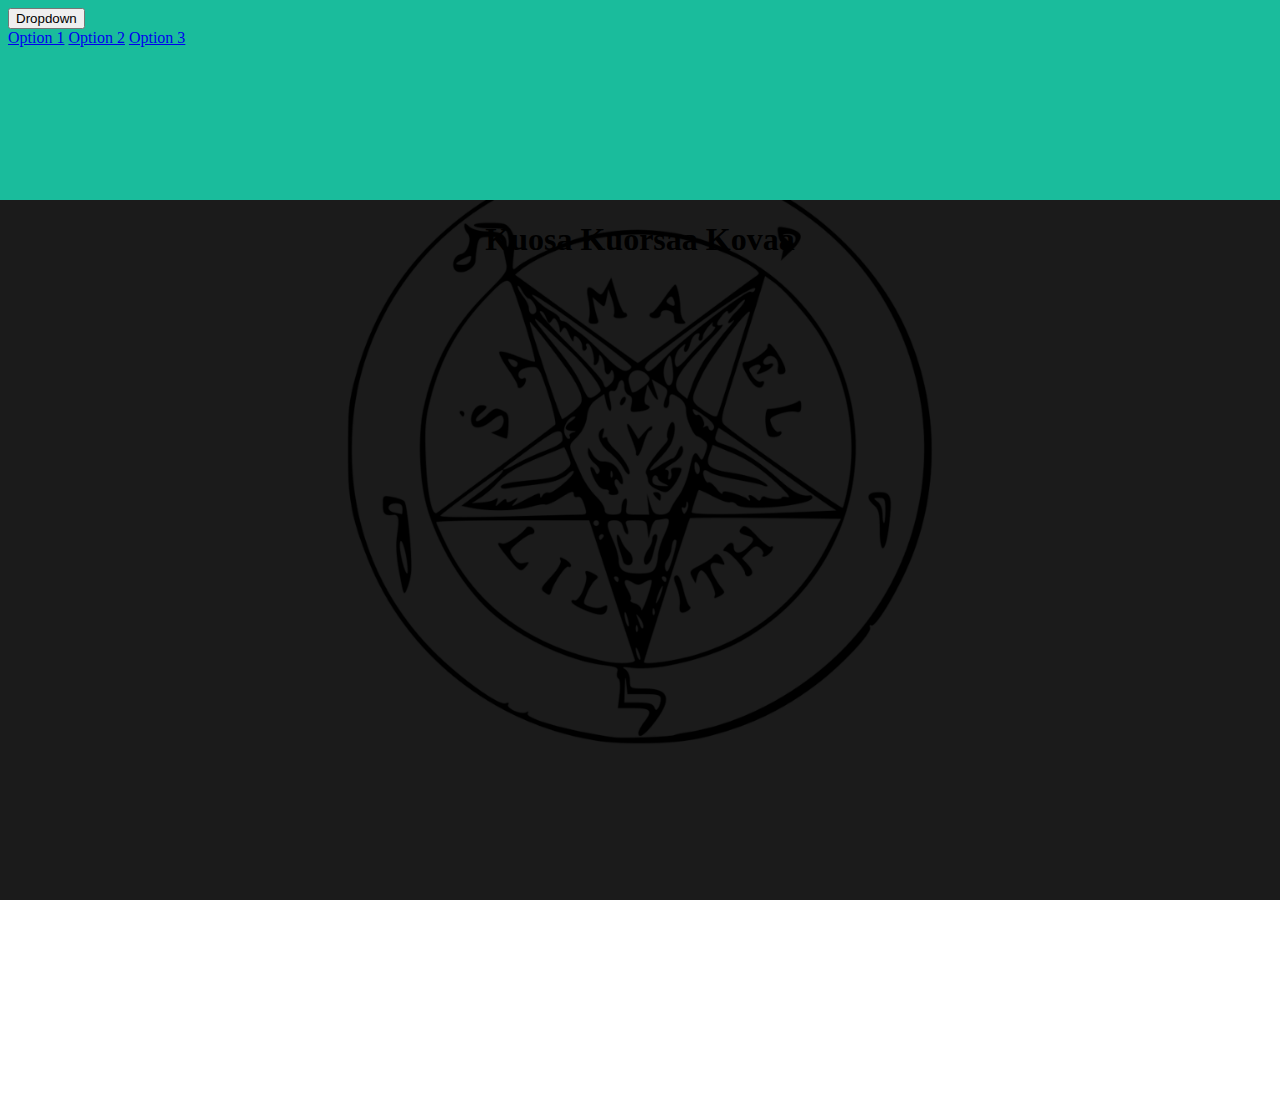
==== index.html @ d05ecf8a "v4.2" ====
<!DOCTYPE html>
<html>
    
    <head>
        <title>KuKuKo</title>
        <link rel="stylesheet" href="styles.css">
        <link rel="stylesheet" href="css/header.css">
        <script src="javascript/header.js"></script>
    </head>
    

    <body>

        <div class="container">

            <div class="hiitteri">
                <iframe id="hiframe" src="html/header.html" frameborder="0" width="100%" height="200"></iframe>
            </div>

            
            <div class="kroppa">
                <h1>
                    Kuosa Kuorsaa Kovaa
                </h1>
            </div> 

        </div>
        
    </body>

</html>
---- styles.css ----
body {
    margin: 0;
    padding: 0;
}


.container {
    padding: 0;
    margin: 0;
    display: flex;
    flex-direction: column;
    width: 100%;
}

.hiitteri {
    display: flex;
    justify-content: flex-start;
    align-items: center;
    width: 100%;
    height: auto;
    text-align: center;
    background-color: #1abc9c;
    color: white;
    font-size: 30px;
}

.kroppa {
    width: 100%;
    height: 100vh;
    text-align: center;
    background-image: url("images/KuKuKoBG.png");
    background-repeat: no-repeat;
    background-size: cover;
    background-position: center center;
    background-attachment: fixed;
}
---- css/header.css ----
.dropbtn {
    display: flex;
    align-items: center;
    justify-content: center;
    background-color: #4CAF50;
    color: white;
    padding: 16px;
    font-size: 16px;
    border: none;
    cursor: pointer;
}
  
.dropdown-content {
    display: none;
    position: absolute;
    background-color: #f1f1f1;
    min-width: 160px;
    z-index: 1;
    left: auto;
    right: 0;
}
  
.dropdown.active .dropdown-content {
    display: block;
}
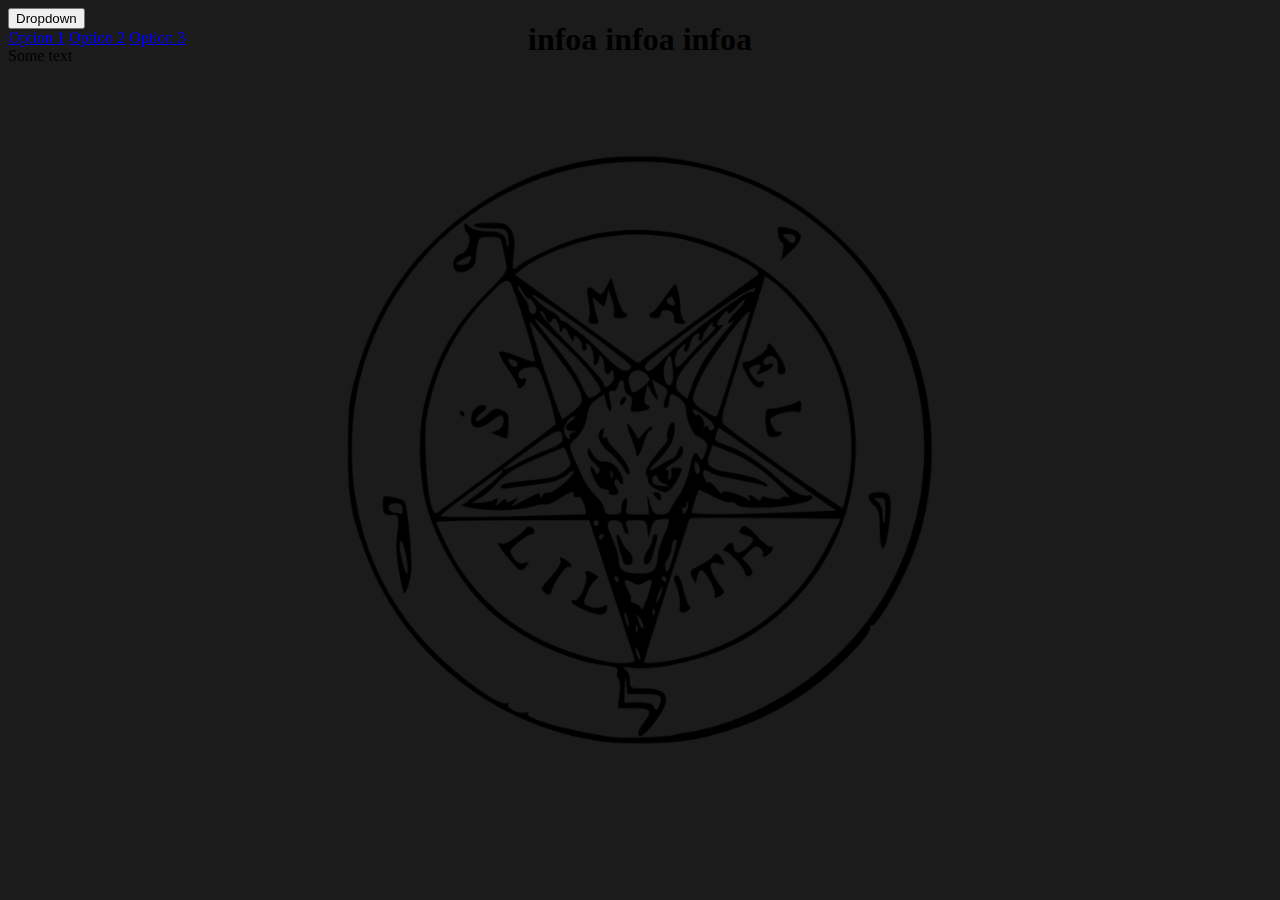
==== commit 3e75bb7d: "v4.13" ====
--- a/index.html
+++ b/index.html
@@ -20,7 +20,7 @@
             
             <div class="kroppa">
                 <h1>
-                    Kuosa Kuorsaa Kovaa
+                    infoa infoa infoa
                 </h1>
             </div> 
 
--- a/styles.css
+++ b/styles.css
@@ -13,15 +13,18 @@
 }
 
 .hiitteri {
+    position: fixed;
+    top: 0;
+    left: 0;
     display: flex;
     justify-content: flex-start;
     align-items: center;
     width: 100%;
     height: auto;
     text-align: center;
-    background-color: #1abc9c;
     color: white;
     font-size: 30px;
+    z-index: 9999;
 }
 
 .kroppa {
--- a/css/header.css
+++ b/css/header.css
@@ -1,4 +1,14 @@
+@import url("/KuKuKo/css/fonts.css");
 
+.header-text {
+    color: #910000;
+    font-family: 'MB-ForeverRaw';
+    font-size: 30px;
+    position: absolute;
+    top: 0;
+    right: -60px;
+
+}
 
 
 .dropbtn {
@@ -16,13 +26,15 @@
 .dropdown-content {
     display: none;
     position: absolute;
-    background-color: #f1f1f1;
+    background-color: #1b1b1b;
     min-width: 160px;
     z-index: 1;
-    left: auto;
-    right: 0;
+    left: 0;
+    right: auto;
 }
   
 .dropdown.active .dropdown-content {
     display: block;
-}+}
+
+
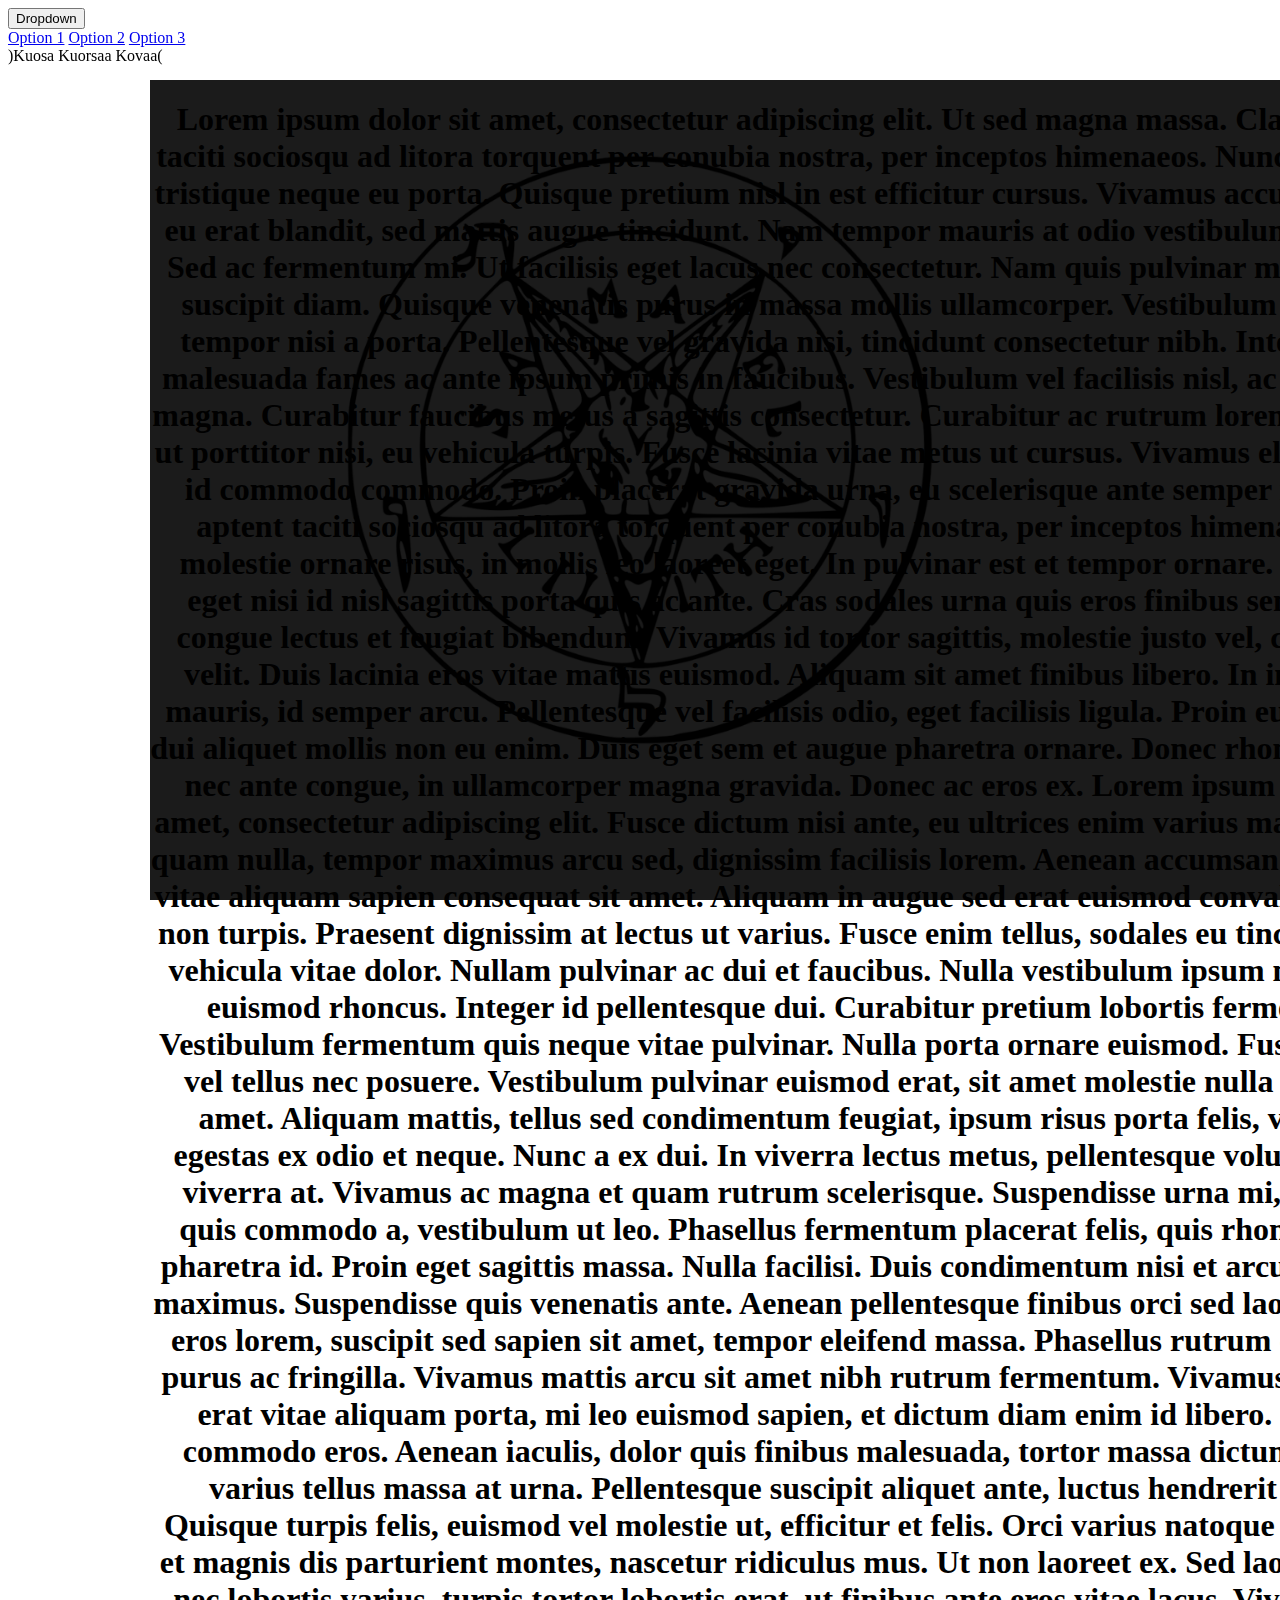
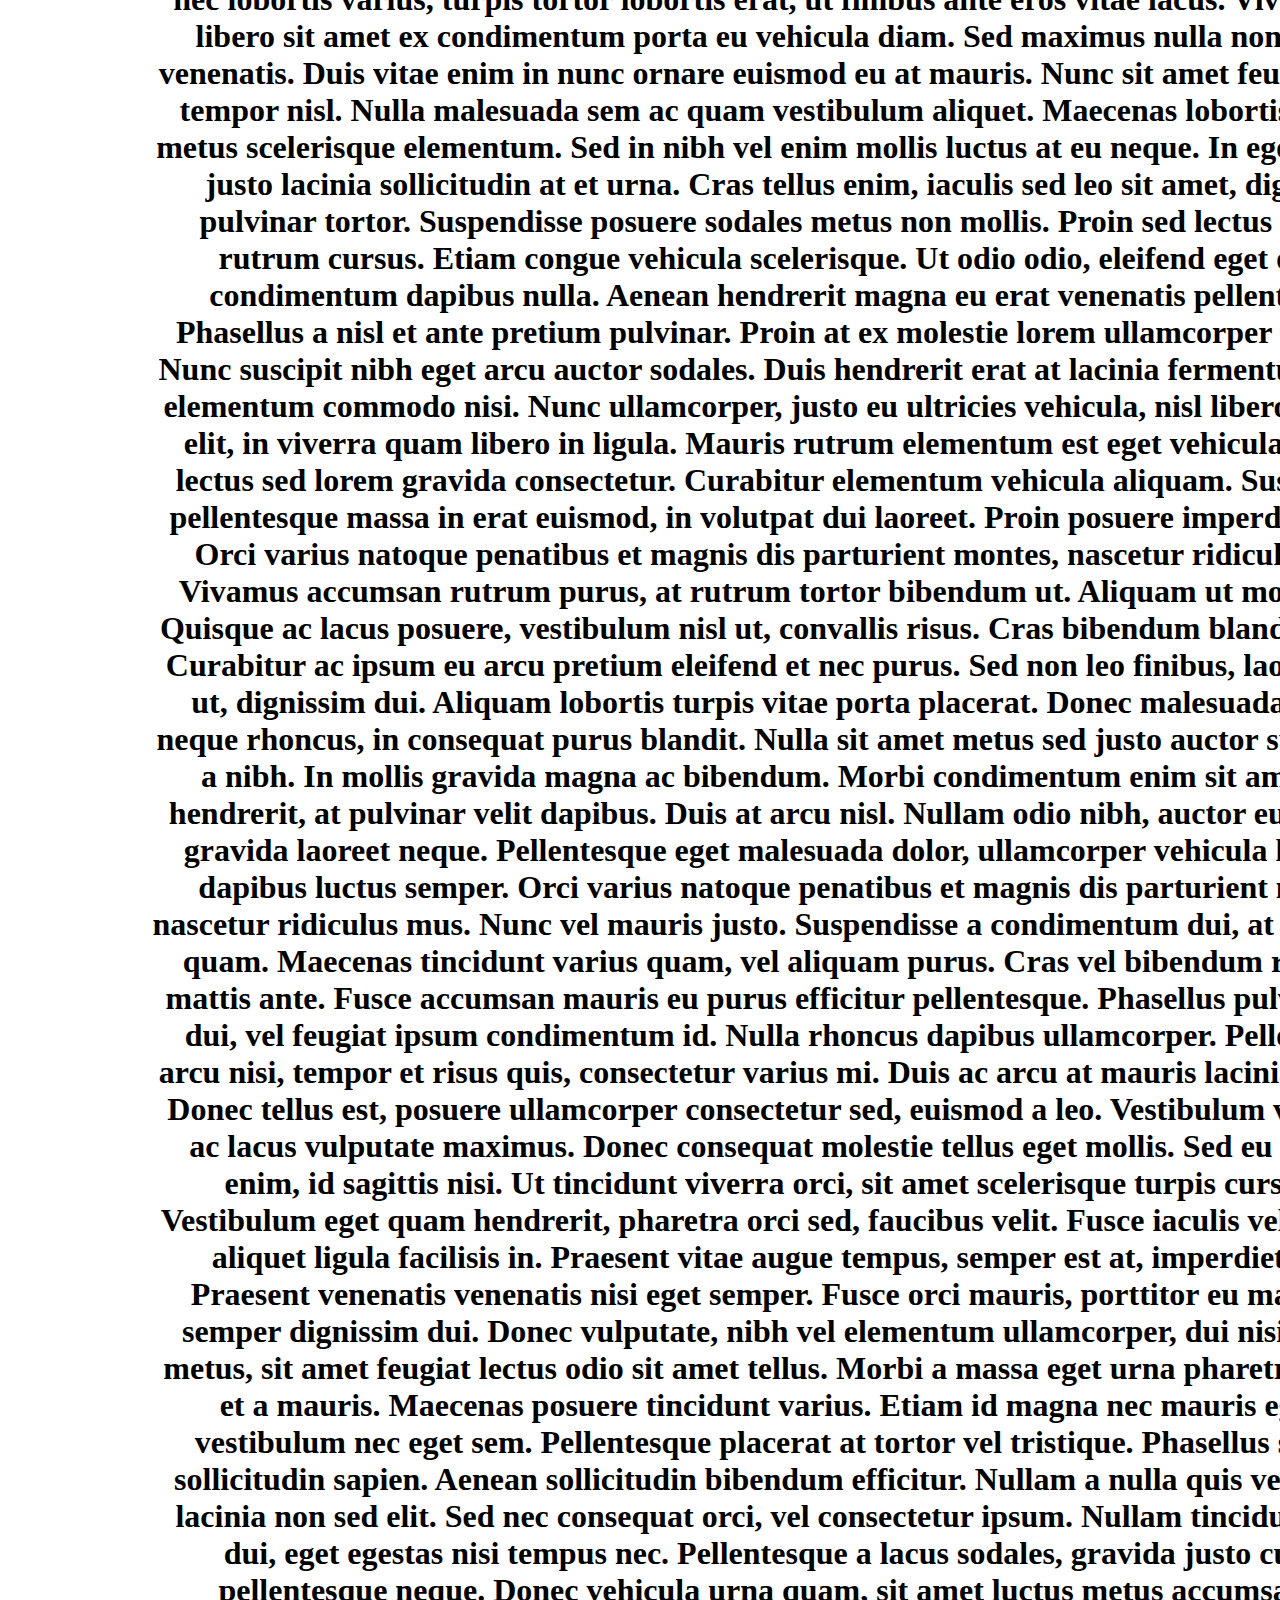
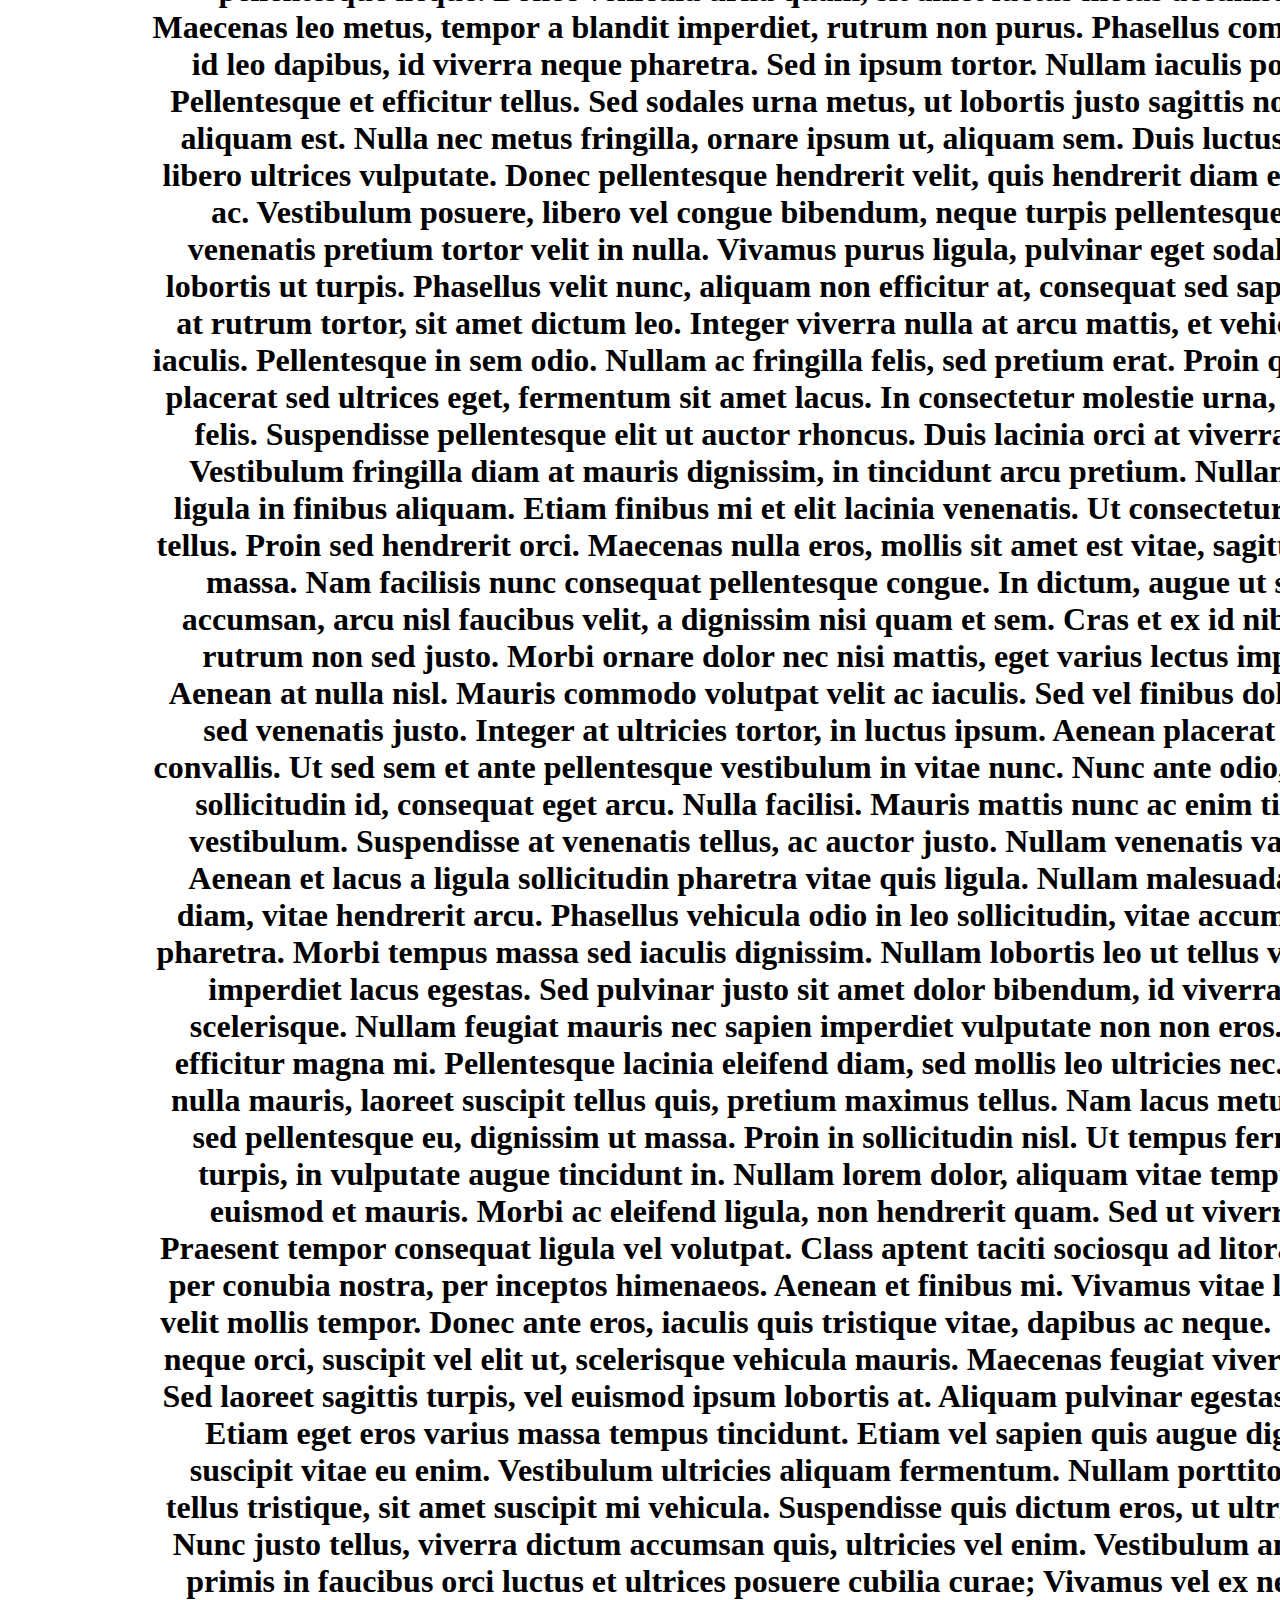
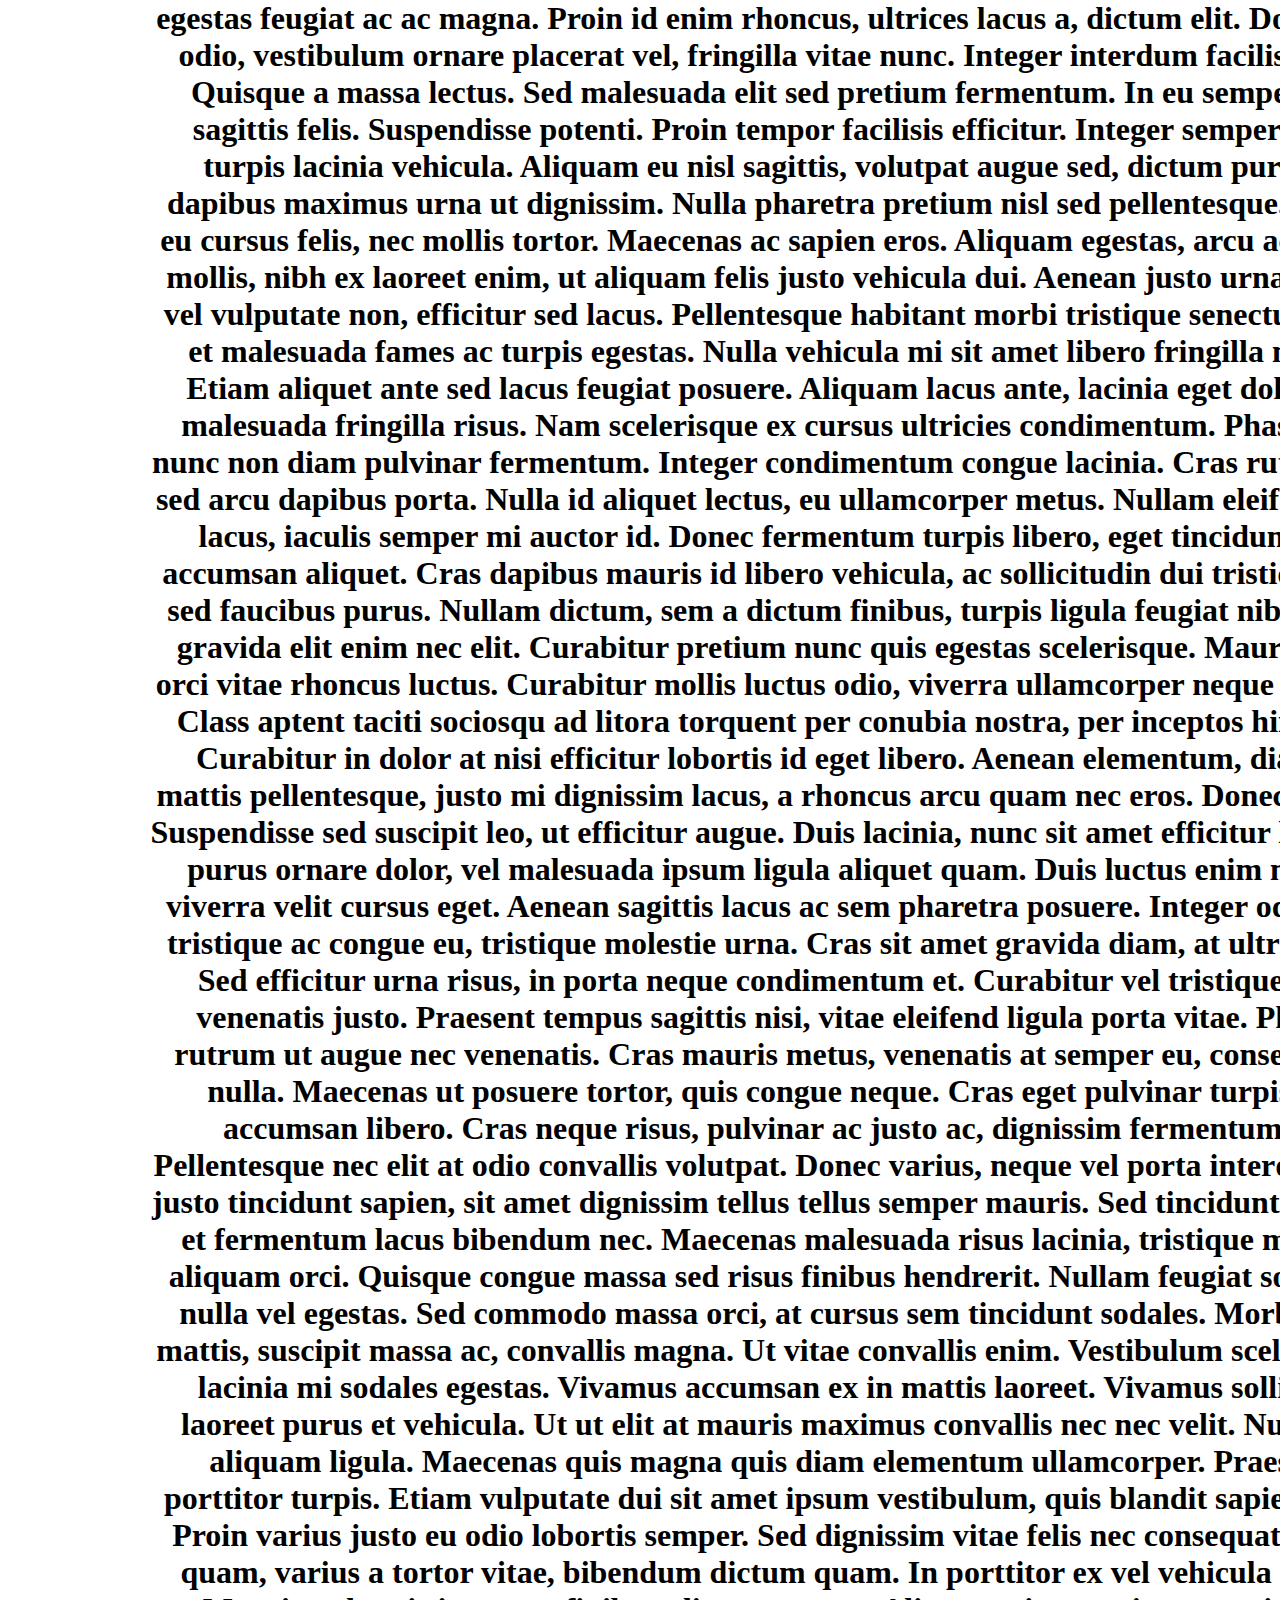
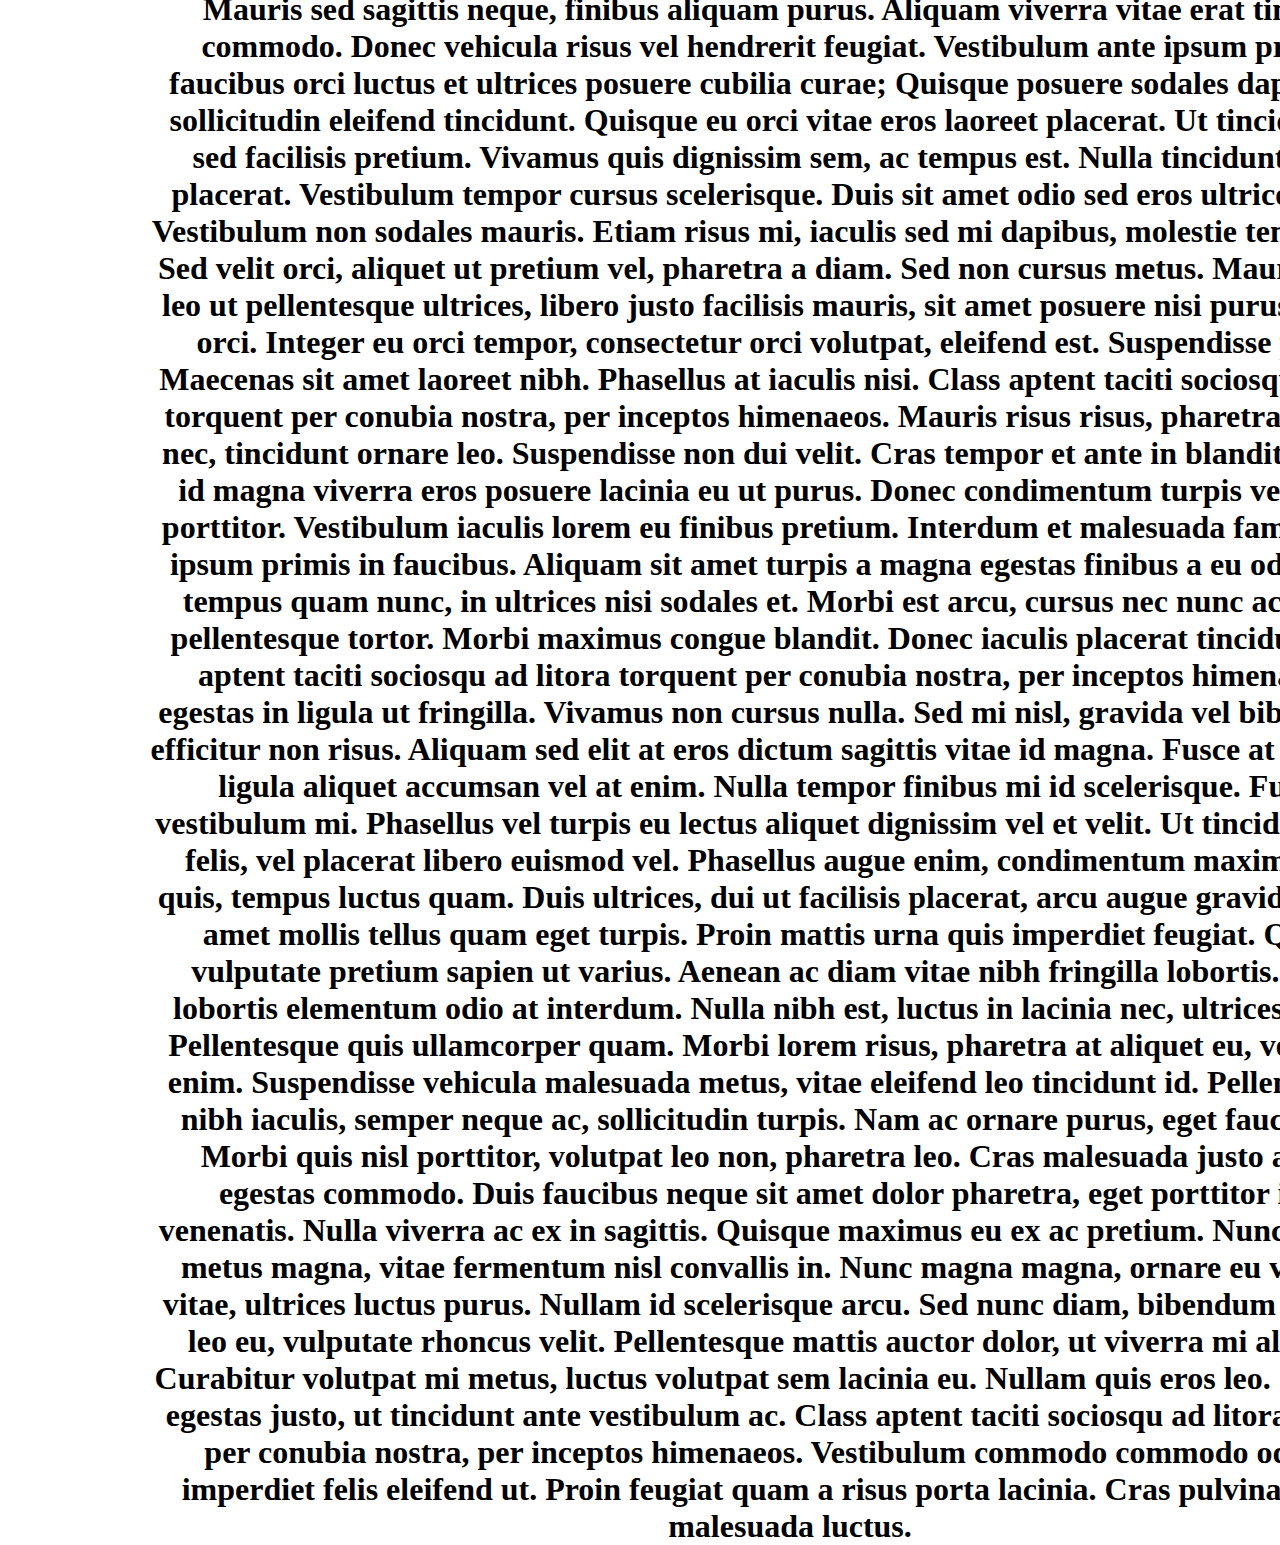
==== commit 326bd6dd: "loremipsum" ====
--- a/index.html
+++ b/index.html
@@ -19,9 +19,65 @@
 
             
             <div class="kroppa">
-                <h1>
-                    infoa infoa infoa
-                </h1>
+                <h1>Lorem ipsum dolor sit amet, consectetur adipiscing elit. Ut sed magna massa. Class aptent taciti sociosqu ad litora torquent per conubia nostra, per inceptos himenaeos. Nunc venenatis tristique neque eu porta. Quisque pretium nisl in est efficitur cursus. Vivamus accumsan velit eu erat blandit, sed mattis augue tincidunt. Nam tempor mauris at odio vestibulum gravida. Sed ac fermentum mi.
+
+                    Ut facilisis eget lacus nec consectetur. Nam quis pulvinar mi, sit amet suscipit diam. Quisque venenatis purus in massa mollis ullamcorper. Vestibulum euismod tempor nisi a porta. Pellentesque vel gravida nisi, tincidunt consectetur nibh. Interdum et malesuada fames ac ante ipsum primis in faucibus. Vestibulum vel facilisis nisl, ac commodo magna. Curabitur faucibus metus a sagittis consectetur. Curabitur ac rutrum lorem. Aliquam ut porttitor nisi, eu vehicula turpis. Fusce lacinia vitae metus ut cursus. Vivamus eleifend orci id commodo commodo. Proin placerat gravida urna, eu scelerisque ante semper id. Class aptent taciti sociosqu ad litora torquent per conubia nostra, per inceptos himenaeos. Ut molestie ornare risus, in mollis leo laoreet eget.
+                    
+                    In pulvinar est et tempor ornare. Praesent eget nisi id nisl sagittis porta quis ac ante. Cras sodales urna quis eros finibus semper. Ut congue lectus et feugiat bibendum. Vivamus id tortor sagittis, molestie justo vel, commodo velit. Duis lacinia eros vitae mattis euismod. Aliquam sit amet finibus libero. In in congue mauris, id semper arcu. Pellentesque vel facilisis odio, eget facilisis ligula. Proin eu augue ac dui aliquet mollis non eu enim. Duis eget sem et augue pharetra ornare. Donec rhoncus sapien nec ante congue, in ullamcorper magna gravida. Donec ac eros ex. Lorem ipsum dolor sit amet, consectetur adipiscing elit. Fusce dictum nisi ante, eu ultrices enim varius mattis. Fusce quam nulla, tempor maximus arcu sed, dignissim facilisis lorem.
+                    
+                    Aenean accumsan nunc ante, vitae aliquam sapien consequat sit amet. Aliquam in augue sed erat euismod convallis viverra non turpis. Praesent dignissim at lectus ut varius. Fusce enim tellus, sodales eu tincidunt nec, vehicula vitae dolor. Nullam pulvinar ac dui et faucibus. Nulla vestibulum ipsum non lorem euismod rhoncus. Integer id pellentesque dui. Curabitur pretium lobortis fermentum. Vestibulum fermentum quis neque vitae pulvinar. Nulla porta ornare euismod. Fusce blandit vel tellus nec posuere. Vestibulum pulvinar euismod erat, sit amet molestie nulla porta sit amet. Aliquam mattis, tellus sed condimentum feugiat, ipsum risus porta felis, volutpat egestas ex odio et neque. Nunc a ex dui. In viverra lectus metus, pellentesque volutpat arcu viverra at. Vivamus ac magna et quam rutrum scelerisque.
+                    
+                    Suspendisse urna mi, dapibus quis commodo a, vestibulum ut leo. Phasellus fermentum placerat felis, quis rhoncus arcu pharetra id. Proin eget sagittis massa. Nulla facilisi. Duis condimentum nisi et arcu tincidunt maximus. Suspendisse quis venenatis ante. Aenean pellentesque finibus orci sed laoreet. Nulla eros lorem, suscipit sed sapien sit amet, tempor eleifend massa. Phasellus rutrum dignissim purus ac fringilla. Vivamus mattis arcu sit amet nibh rutrum fermentum. Vivamus tristique, erat vitae aliquam porta, mi leo euismod sapien, et dictum diam enim id libero. Sed sed commodo eros. Aenean iaculis, dolor quis finibus malesuada, tortor massa dictum nisl, ac varius tellus massa at urna. Pellentesque suscipit aliquet ante, luctus hendrerit quam. Quisque turpis felis, euismod vel molestie ut, efficitur et felis. Orci varius natoque penatibus et magnis dis parturient montes, nascetur ridiculus mus.
+                    
+                    Ut non laoreet ex. Sed laoreet, justo nec lobortis varius, turpis tortor lobortis erat, ut finibus ante eros vitae lacus. Vivamus nec libero sit amet ex condimentum porta eu vehicula diam. Sed maximus nulla non finibus venenatis. Duis vitae enim in nunc ornare euismod eu at mauris. Nunc sit amet feugiat leo, id tempor nisl. Nulla malesuada sem ac quam vestibulum aliquet. Maecenas lobortis elit non metus scelerisque elementum. Sed in nibh vel enim mollis luctus at eu neque. In eget nibh sed justo lacinia sollicitudin at et urna. Cras tellus enim, iaculis sed leo sit amet, dignissim pulvinar tortor. Suspendisse posuere sodales metus non mollis. Proin sed lectus a ligula rutrum cursus. Etiam congue vehicula scelerisque.
+                    
+                    Ut odio odio, eleifend eget ex vel, condimentum dapibus nulla. Aenean hendrerit magna eu erat venenatis pellentesque. Phasellus a nisl et ante pretium pulvinar. Proin at ex molestie lorem ullamcorper porttitor. Nunc suscipit nibh eget arcu auctor sodales. Duis hendrerit erat at lacinia fermentum. Donec elementum commodo nisi. Nunc ullamcorper, justo eu ultricies vehicula, nisl libero porttitor elit, in viverra quam libero in ligula. Mauris rutrum elementum est eget vehicula. Sed vel lectus sed lorem gravida consectetur. Curabitur elementum vehicula aliquam. Suspendisse pellentesque massa in erat euismod, in volutpat dui laoreet. Proin posuere imperdiet libero. Orci varius natoque penatibus et magnis dis parturient montes, nascetur ridiculus mus.
+                    
+                    Vivamus accumsan rutrum purus, at rutrum tortor bibendum ut. Aliquam ut mollis nibh. Quisque ac lacus posuere, vestibulum nisl ut, convallis risus. Cras bibendum blandit blandit. Curabitur ac ipsum eu arcu pretium eleifend et nec purus. Sed non leo finibus, laoreet nulla ut, dignissim dui. Aliquam lobortis turpis vitae porta placerat.
+                    
+                    Donec malesuada nibh et neque rhoncus, in consequat purus blandit. Nulla sit amet metus sed justo auctor suscipit nec a nibh. In mollis gravida magna ac bibendum. Morbi condimentum enim sit amet odio hendrerit, at pulvinar velit dapibus. Duis at arcu nisl. Nullam odio nibh, auctor eu nulla eu, gravida laoreet neque. Pellentesque eget malesuada dolor, ullamcorper vehicula leo. Cras dapibus luctus semper. Orci varius natoque penatibus et magnis dis parturient montes, nascetur ridiculus mus. Nunc vel mauris justo.
+                    
+                    Suspendisse a condimentum dui, at malesuada quam. Maecenas tincidunt varius quam, vel aliquam purus. Cras vel bibendum risus, sed mattis ante. Fusce accumsan mauris eu purus efficitur pellentesque. Phasellus pulvinar eros dui, vel feugiat ipsum condimentum id. Nulla rhoncus dapibus ullamcorper. Pellentesque arcu nisi, tempor et risus quis, consectetur varius mi. Duis ac arcu at mauris lacinia fringilla. Donec tellus est, posuere ullamcorper consectetur sed, euismod a leo. Vestibulum vitae urna ac lacus vulputate maximus. Donec consequat molestie tellus eget mollis. Sed eu fringilla enim, id sagittis nisi. Ut tincidunt viverra orci, sit amet scelerisque turpis cursus id.
+                    
+                    Vestibulum eget quam hendrerit, pharetra orci sed, faucibus velit. Fusce iaculis velit nibh, in aliquet ligula facilisis in. Praesent vitae augue tempus, semper est at, imperdiet nunc. Praesent venenatis venenatis nisi eget semper. Fusce orci mauris, porttitor eu mauris ac, semper dignissim dui. Donec vulputate, nibh vel elementum ullamcorper, dui nisi lobortis metus, sit amet feugiat lectus odio sit amet tellus. Morbi a massa eget urna pharetra lobortis et a mauris. Maecenas posuere tincidunt varius. Etiam id magna nec mauris egestas vestibulum nec eget sem. Pellentesque placerat at tortor vel tristique. Phasellus sit amet sollicitudin sapien.
+                    
+                    Aenean sollicitudin bibendum efficitur. Nullam a nulla quis velit auctor lacinia non sed elit. Sed nec consequat orci, vel consectetur ipsum. Nullam tincidunt mollis dui, eget egestas nisi tempus nec. Pellentesque a lacus sodales, gravida justo cursus, pellentesque neque. Donec vehicula urna quam, sit amet luctus metus accumsan vel. Maecenas leo metus, tempor a blandit imperdiet, rutrum non purus. Phasellus commodo odio id leo dapibus, id viverra neque pharetra. Sed in ipsum tortor.
+                    
+                    Nullam iaculis porta nisl. Pellentesque et efficitur tellus. Sed sodales urna metus, ut lobortis justo sagittis non. Sed eu aliquam est. Nulla nec metus fringilla, ornare ipsum ut, aliquam sem. Duis luctus elit quis libero ultrices vulputate. Donec pellentesque hendrerit velit, quis hendrerit diam elementum ac. Vestibulum posuere, libero vel congue bibendum, neque turpis pellentesque nulla, venenatis pretium tortor velit in nulla. Vivamus purus ligula, pulvinar eget sodales vitae, lobortis ut turpis. Phasellus velit nunc, aliquam non efficitur at, consequat sed sapien. Nulla at rutrum tortor, sit amet dictum leo.
+                    
+                    Integer viverra nulla at arcu mattis, et vehicula nibh iaculis. Pellentesque in sem odio. Nullam ac fringilla felis, sed pretium erat. Proin quam risus, placerat sed ultrices eget, fermentum sit amet lacus. In consectetur molestie urna, id congue felis. Suspendisse pellentesque elit ut auctor rhoncus. Duis lacinia orci at viverra mollis. Vestibulum fringilla diam at mauris dignissim, in tincidunt arcu pretium. Nullam iaculis ligula in finibus aliquam. Etiam finibus mi et elit lacinia venenatis. Ut consectetur volutpat tellus. Proin sed hendrerit orci. Maecenas nulla eros, mollis sit amet est vitae, sagittis eleifend massa. Nam facilisis nunc consequat pellentesque congue.
+                    
+                    In dictum, augue ut semper accumsan, arcu nisl faucibus velit, a dignissim nisi quam et sem. Cras et ex id nibh mattis rutrum non sed justo. Morbi ornare dolor nec nisi mattis, eget varius lectus imperdiet. Aenean at nulla nisl. Mauris commodo volutpat velit ac iaculis. Sed vel finibus dolor. Etiam sed venenatis justo. Integer at ultricies tortor, in luctus ipsum. Aenean placerat laoreet convallis. Ut sed sem et ante pellentesque vestibulum in vitae nunc. Nunc ante odio, tempus et sollicitudin id, consequat eget arcu. Nulla facilisi. Mauris mattis nunc ac enim tincidunt vestibulum. Suspendisse at venenatis tellus, ac auctor justo. Nullam venenatis varius leo. Aenean et lacus a ligula sollicitudin pharetra vitae quis ligula.
+                    
+                    Nullam malesuada ornare diam, vitae hendrerit arcu. Phasellus vehicula odio in leo sollicitudin, vitae accumsan nibh pharetra. Morbi tempus massa sed iaculis dignissim. Nullam lobortis leo ut tellus volutpat, at imperdiet lacus egestas. Sed pulvinar justo sit amet dolor bibendum, id viverra augue scelerisque. Nullam feugiat mauris nec sapien imperdiet vulputate non non eros. Integer efficitur magna mi. Pellentesque lacinia eleifend diam, sed mollis leo ultricies nec. Quisque nulla mauris, laoreet suscipit tellus quis, pretium maximus tellus. Nam lacus metus, feugiat sed pellentesque eu, dignissim ut massa. Proin in sollicitudin nisl. Ut tempus fermentum turpis, in vulputate augue tincidunt in. Nullam lorem dolor, aliquam vitae tempus quis, euismod et mauris. Morbi ac eleifend ligula, non hendrerit quam. Sed ut viverra orci.
+                    
+                    Praesent tempor consequat ligula vel volutpat. Class aptent taciti sociosqu ad litora torquent per conubia nostra, per inceptos himenaeos. Aenean et finibus mi. Vivamus vitae lorem non velit mollis tempor. Donec ante eros, iaculis quis tristique vitae, dapibus ac neque. Curabitur neque orci, suscipit vel elit ut, scelerisque vehicula mauris. Maecenas feugiat viverra cursus. Sed laoreet sagittis turpis, vel euismod ipsum lobortis at. Aliquam pulvinar egestas faucibus. Etiam eget eros varius massa tempus tincidunt. Etiam vel sapien quis augue dignissim suscipit vitae eu enim.
+                    
+                    Vestibulum ultricies aliquam fermentum. Nullam porttitor nisi ac tellus tristique, sit amet suscipit mi vehicula. Suspendisse quis dictum eros, ut ultrices lacus. Nunc justo tellus, viverra dictum accumsan quis, ultricies vel enim. Vestibulum ante ipsum primis in faucibus orci luctus et ultrices posuere cubilia curae; Vivamus vel ex nec ipsum egestas feugiat ac ac magna. Proin id enim rhoncus, ultrices lacus a, dictum elit. Donec metus odio, vestibulum ornare placerat vel, fringilla vitae nunc. Integer interdum facilisis quam. Quisque a massa lectus. Sed malesuada elit sed pretium fermentum. In eu semper est, at sagittis felis. Suspendisse potenti. Proin tempor facilisis efficitur. Integer semper urna et turpis lacinia vehicula.
+                    
+                    Aliquam eu nisl sagittis, volutpat augue sed, dictum purus. Sed dapibus maximus urna ut dignissim. Nulla pharetra pretium nisl sed pellentesque. Vivamus eu cursus felis, nec mollis tortor. Maecenas ac sapien eros. Aliquam egestas, arcu ac convallis mollis, nibh ex laoreet enim, ut aliquam felis justo vehicula dui. Aenean justo urna, aliquam vel vulputate non, efficitur sed lacus. Pellentesque habitant morbi tristique senectus et netus et malesuada fames ac turpis egestas.
+                    
+                    Nulla vehicula mi sit amet libero fringilla molestie. Etiam aliquet ante sed lacus feugiat posuere. Aliquam lacus ante, lacinia eget dolor vitae, malesuada fringilla risus. Nam scelerisque ex cursus ultricies condimentum. Phasellus vel nunc non diam pulvinar fermentum. Integer condimentum congue lacinia. Cras rutrum dolor sed arcu dapibus porta. Nulla id aliquet lectus, eu ullamcorper metus. Nullam eleifend sapien lacus, iaculis semper mi auctor id. Donec fermentum turpis libero, eget tincidunt lectus accumsan aliquet. Cras dapibus mauris id libero vehicula, ac sollicitudin dui tristique. Nulla sed faucibus purus. Nullam dictum, sem a dictum finibus, turpis ligula feugiat nibh, blandit gravida elit enim nec elit. Curabitur pretium nunc quis egestas scelerisque.
+                    
+                    Mauris ornare orci vitae rhoncus luctus. Curabitur mollis luctus odio, viverra ullamcorper neque ultrices et. Class aptent taciti sociosqu ad litora torquent per conubia nostra, per inceptos himenaeos. Curabitur in dolor at nisi efficitur lobortis id eget libero. Aenean elementum, diam quis mattis pellentesque, justo mi dignissim lacus, a rhoncus arcu quam nec eros. Donec et est elit. Suspendisse sed suscipit leo, ut efficitur augue. Duis lacinia, nunc sit amet efficitur luctus, sem purus ornare dolor, vel malesuada ipsum ligula aliquet quam. Duis luctus enim nibh, sed viverra velit cursus eget. Aenean sagittis lacus ac sem pharetra posuere. Integer odio massa, tristique ac congue eu, tristique molestie urna. Cras sit amet gravida diam, at ultricies odio.
+                    
+                    Sed efficitur urna risus, in porta neque condimentum et. Curabitur vel tristique nisl, at venenatis justo. Praesent tempus sagittis nisi, vitae eleifend ligula porta vitae. Phasellus rutrum ut augue nec venenatis. Cras mauris metus, venenatis at semper eu, consequat non nulla. Maecenas ut posuere tortor, quis congue neque. Cras eget pulvinar turpis, vitae accumsan libero. Cras neque risus, pulvinar ac justo ac, dignissim fermentum odio. Pellentesque nec elit at odio convallis volutpat. Donec varius, neque vel porta interdum, tellus justo tincidunt sapien, sit amet dignissim tellus tellus semper mauris. Sed tincidunt metus elit, et fermentum lacus bibendum nec. Maecenas malesuada risus lacinia, tristique magna ut, aliquam orci. Quisque congue massa sed risus finibus hendrerit. Nullam feugiat sollicitudin nulla vel egestas.
+                    
+                    Sed commodo massa orci, at cursus sem tincidunt sodales. Morbi ac sem mattis, suscipit massa ac, convallis magna. Ut vitae convallis enim. Vestibulum scelerisque mi lacinia mi sodales egestas. Vivamus accumsan ex in mattis laoreet. Vivamus sollicitudin laoreet purus et vehicula. Ut ut elit at mauris maximus convallis nec nec velit.
+                    
+                    Nullam nec aliquam ligula. Maecenas quis magna quis diam elementum ullamcorper. Praesent ac porttitor turpis. Etiam vulputate dui sit amet ipsum vestibulum, quis blandit sapien sodales. Proin varius justo eu odio lobortis semper. Sed dignissim vitae felis nec consequat. Ut nulla quam, varius a tortor vitae, bibendum dictum quam. In porttitor ex vel vehicula molestie. Mauris sed sagittis neque, finibus aliquam purus. Aliquam viverra vitae erat tincidunt commodo. Donec vehicula risus vel hendrerit feugiat. Vestibulum ante ipsum primis in faucibus orci luctus et ultrices posuere cubilia curae; Quisque posuere sodales dapibus. Sed sollicitudin eleifend tincidunt. Quisque eu orci vitae eros laoreet placerat. Ut tincidunt nibh sed facilisis pretium.
+                    
+                    Vivamus quis dignissim sem, ac tempus est. Nulla tincidunt feugiat placerat. Vestibulum tempor cursus scelerisque. Duis sit amet odio sed eros ultrices lacinia. Vestibulum non sodales mauris. Etiam risus mi, iaculis sed mi dapibus, molestie tempus enim. Sed velit orci, aliquet ut pretium vel, pharetra a diam. Sed non cursus metus. Mauris finibus, leo ut pellentesque ultrices, libero justo facilisis mauris, sit amet posuere nisi purus pharetra orci. Integer eu orci tempor, consectetur orci volutpat, eleifend est. Suspendisse potenti. Maecenas sit amet laoreet nibh.
+                    
+                    Phasellus at iaculis nisi. Class aptent taciti sociosqu ad litora torquent per conubia nostra, per inceptos himenaeos. Mauris risus risus, pharetra vel libero nec, tincidunt ornare leo. Suspendisse non dui velit. Cras tempor et ante in blandit. Vivamus id magna viverra eros posuere lacinia eu ut purus. Donec condimentum turpis vel lobortis porttitor. Vestibulum iaculis lorem eu finibus pretium. Interdum et malesuada fames ac ante ipsum primis in faucibus. Aliquam sit amet turpis a magna egestas finibus a eu odio.
+                    
+                    Donec tempus quam nunc, in ultrices nisi sodales et. Morbi est arcu, cursus nec nunc ac, semper pellentesque tortor. Morbi maximus congue blandit. Donec iaculis placerat tincidunt. Class aptent taciti sociosqu ad litora torquent per conubia nostra, per inceptos himenaeos. In egestas in ligula ut fringilla. Vivamus non cursus nulla. Sed mi nisl, gravida vel bibendum ut, efficitur non risus. Aliquam sed elit at eros dictum sagittis vitae id magna.
+                    
+                    Fusce at magna nec ligula aliquet accumsan vel at enim. Nulla tempor finibus mi id scelerisque. Fusce in vestibulum mi. Phasellus vel turpis eu lectus aliquet dignissim vel et velit. Ut tincidunt lacinia felis, vel placerat libero euismod vel. Phasellus augue enim, condimentum maximus lacus quis, tempus luctus quam. Duis ultrices, dui ut facilisis placerat, arcu augue gravida urna, sit amet mollis tellus quam eget turpis. Proin mattis urna quis imperdiet feugiat. Quisque vulputate pretium sapien ut varius. Aenean ac diam vitae nibh fringilla lobortis. Nullam lobortis elementum odio at interdum. Nulla nibh est, luctus in lacinia nec, ultrices sed felis. Pellentesque quis ullamcorper quam. Morbi lorem risus, pharetra at aliquet eu, vehicula ac enim. Suspendisse vehicula malesuada metus, vitae eleifend leo tincidunt id.
+                    
+                    Pellentesque at nibh iaculis, semper neque ac, sollicitudin turpis. Nam ac ornare purus, eget faucibus elit. Morbi quis nisl porttitor, volutpat leo non, pharetra leo. Cras malesuada justo ac lacus egestas commodo. Duis faucibus neque sit amet dolor pharetra, eget porttitor ipsum venenatis. Nulla viverra ac ex in sagittis. Quisque maximus eu ex ac pretium. Nunc venenatis metus magna, vitae fermentum nisl convallis in.
+                    
+                    Nunc magna magna, ornare eu vulputate vitae, ultrices luctus purus. Nullam id scelerisque arcu. Sed nunc diam, bibendum commodo leo eu, vulputate rhoncus velit. Pellentesque mattis auctor dolor, ut viverra mi aliquet at. Curabitur volutpat mi metus, luctus volutpat sem lacinia eu. Nullam quis eros leo. Sed cursus egestas justo, ut tincidunt ante vestibulum ac. Class aptent taciti sociosqu ad litora torquent per conubia nostra, per inceptos himenaeos. Vestibulum commodo commodo odio, sed imperdiet felis eleifend ut. Proin feugiat quam a risus porta lacinia. Cras pulvinar ut odio malesuada luctus.</h1>
             </div> 
 
         </div>
--- a/styles.css
+++ b/styles.css
@@ -36,6 +36,10 @@
     background-size: cover;
     background-position: center center;
     background-attachment: fixed;
+    
+    margin-top: 80px;
+    margin-left: 150px;
+    margin margin-right: 150px;
 }
 
 
--- a/css/header.css
+++ b/css/header.css
@@ -3,13 +3,17 @@
 .header-text {
     color: #910000;
     font-family: 'MB-ForeverRaw';
-    font-size: 30px;
+    font-size: 80px;
     position: absolute;
+
+    text-shadow: 4px 4px 0 #000, 6px 6px 0 #fff, 6px 6px 0 #000;
+    padding: 10px;
+
     top: 0;
-    right: -60px;
+    left: 50%;
+    transform: translateX(-50%);
 
 }
-
 
 .dropbtn {
     display: flex;
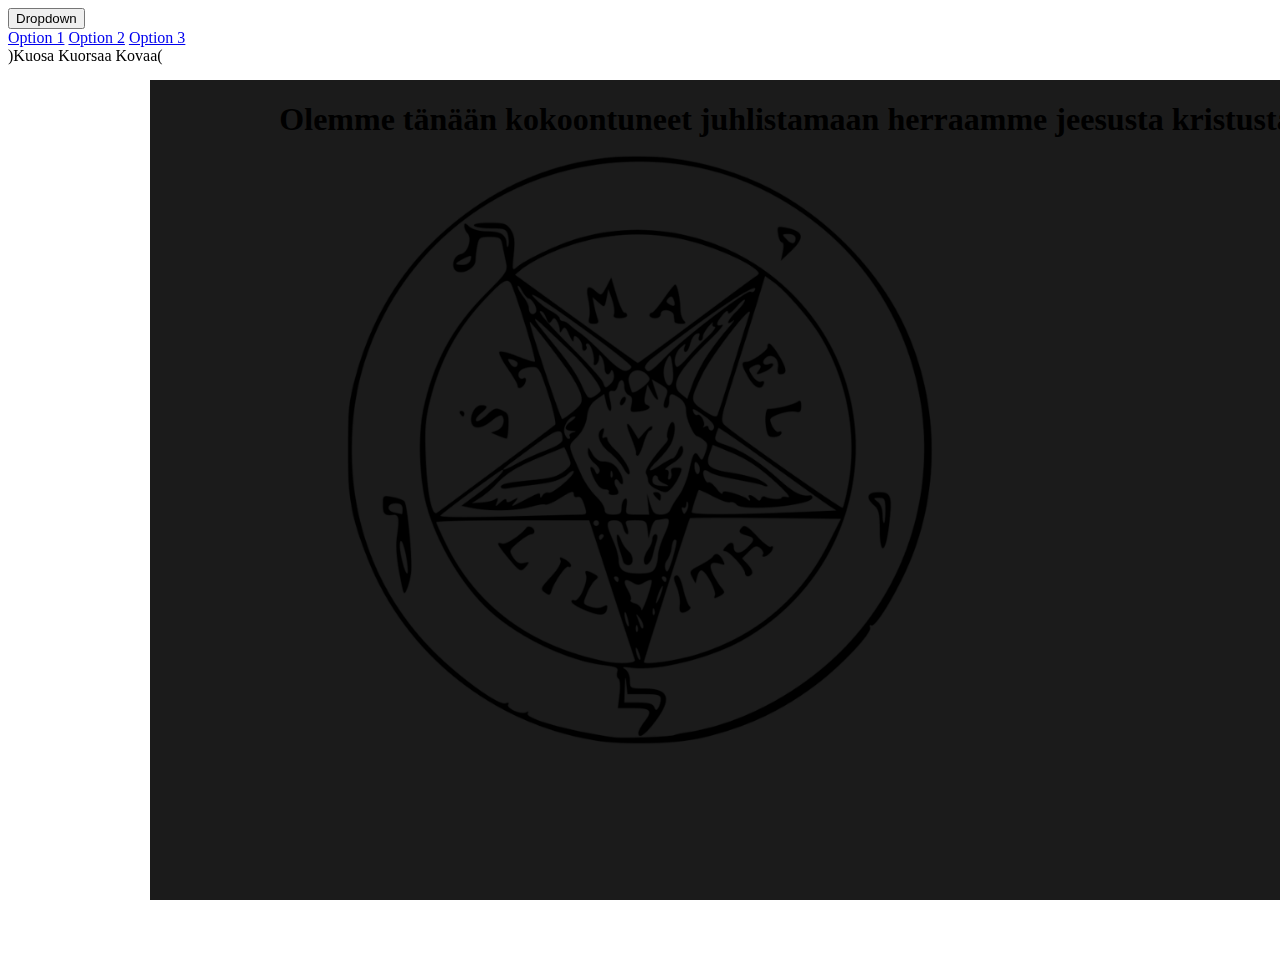
==== commit 985b8130: "un lorem" ====
--- a/index.html
+++ b/index.html
@@ -19,65 +19,9 @@
 
             
             <div class="kroppa">
-                <h1>Lorem ipsum dolor sit amet, consectetur adipiscing elit. Ut sed magna massa. Class aptent taciti sociosqu ad litora torquent per conubia nostra, per inceptos himenaeos. Nunc venenatis tristique neque eu porta. Quisque pretium nisl in est efficitur cursus. Vivamus accumsan velit eu erat blandit, sed mattis augue tincidunt. Nam tempor mauris at odio vestibulum gravida. Sed ac fermentum mi.
-
-                    Ut facilisis eget lacus nec consectetur. Nam quis pulvinar mi, sit amet suscipit diam. Quisque venenatis purus in massa mollis ullamcorper. Vestibulum euismod tempor nisi a porta. Pellentesque vel gravida nisi, tincidunt consectetur nibh. Interdum et malesuada fames ac ante ipsum primis in faucibus. Vestibulum vel facilisis nisl, ac commodo magna. Curabitur faucibus metus a sagittis consectetur. Curabitur ac rutrum lorem. Aliquam ut porttitor nisi, eu vehicula turpis. Fusce lacinia vitae metus ut cursus. Vivamus eleifend orci id commodo commodo. Proin placerat gravida urna, eu scelerisque ante semper id. Class aptent taciti sociosqu ad litora torquent per conubia nostra, per inceptos himenaeos. Ut molestie ornare risus, in mollis leo laoreet eget.
-                    
-                    In pulvinar est et tempor ornare. Praesent eget nisi id nisl sagittis porta quis ac ante. Cras sodales urna quis eros finibus semper. Ut congue lectus et feugiat bibendum. Vivamus id tortor sagittis, molestie justo vel, commodo velit. Duis lacinia eros vitae mattis euismod. Aliquam sit amet finibus libero. In in congue mauris, id semper arcu. Pellentesque vel facilisis odio, eget facilisis ligula. Proin eu augue ac dui aliquet mollis non eu enim. Duis eget sem et augue pharetra ornare. Donec rhoncus sapien nec ante congue, in ullamcorper magna gravida. Donec ac eros ex. Lorem ipsum dolor sit amet, consectetur adipiscing elit. Fusce dictum nisi ante, eu ultrices enim varius mattis. Fusce quam nulla, tempor maximus arcu sed, dignissim facilisis lorem.
-                    
-                    Aenean accumsan nunc ante, vitae aliquam sapien consequat sit amet. Aliquam in augue sed erat euismod convallis viverra non turpis. Praesent dignissim at lectus ut varius. Fusce enim tellus, sodales eu tincidunt nec, vehicula vitae dolor. Nullam pulvinar ac dui et faucibus. Nulla vestibulum ipsum non lorem euismod rhoncus. Integer id pellentesque dui. Curabitur pretium lobortis fermentum. Vestibulum fermentum quis neque vitae pulvinar. Nulla porta ornare euismod. Fusce blandit vel tellus nec posuere. Vestibulum pulvinar euismod erat, sit amet molestie nulla porta sit amet. Aliquam mattis, tellus sed condimentum feugiat, ipsum risus porta felis, volutpat egestas ex odio et neque. Nunc a ex dui. In viverra lectus metus, pellentesque volutpat arcu viverra at. Vivamus ac magna et quam rutrum scelerisque.
-                    
-                    Suspendisse urna mi, dapibus quis commodo a, vestibulum ut leo. Phasellus fermentum placerat felis, quis rhoncus arcu pharetra id. Proin eget sagittis massa. Nulla facilisi. Duis condimentum nisi et arcu tincidunt maximus. Suspendisse quis venenatis ante. Aenean pellentesque finibus orci sed laoreet. Nulla eros lorem, suscipit sed sapien sit amet, tempor eleifend massa. Phasellus rutrum dignissim purus ac fringilla. Vivamus mattis arcu sit amet nibh rutrum fermentum. Vivamus tristique, erat vitae aliquam porta, mi leo euismod sapien, et dictum diam enim id libero. Sed sed commodo eros. Aenean iaculis, dolor quis finibus malesuada, tortor massa dictum nisl, ac varius tellus massa at urna. Pellentesque suscipit aliquet ante, luctus hendrerit quam. Quisque turpis felis, euismod vel molestie ut, efficitur et felis. Orci varius natoque penatibus et magnis dis parturient montes, nascetur ridiculus mus.
-                    
-                    Ut non laoreet ex. Sed laoreet, justo nec lobortis varius, turpis tortor lobortis erat, ut finibus ante eros vitae lacus. Vivamus nec libero sit amet ex condimentum porta eu vehicula diam. Sed maximus nulla non finibus venenatis. Duis vitae enim in nunc ornare euismod eu at mauris. Nunc sit amet feugiat leo, id tempor nisl. Nulla malesuada sem ac quam vestibulum aliquet. Maecenas lobortis elit non metus scelerisque elementum. Sed in nibh vel enim mollis luctus at eu neque. In eget nibh sed justo lacinia sollicitudin at et urna. Cras tellus enim, iaculis sed leo sit amet, dignissim pulvinar tortor. Suspendisse posuere sodales metus non mollis. Proin sed lectus a ligula rutrum cursus. Etiam congue vehicula scelerisque.
-                    
-                    Ut odio odio, eleifend eget ex vel, condimentum dapibus nulla. Aenean hendrerit magna eu erat venenatis pellentesque. Phasellus a nisl et ante pretium pulvinar. Proin at ex molestie lorem ullamcorper porttitor. Nunc suscipit nibh eget arcu auctor sodales. Duis hendrerit erat at lacinia fermentum. Donec elementum commodo nisi. Nunc ullamcorper, justo eu ultricies vehicula, nisl libero porttitor elit, in viverra quam libero in ligula. Mauris rutrum elementum est eget vehicula. Sed vel lectus sed lorem gravida consectetur. Curabitur elementum vehicula aliquam. Suspendisse pellentesque massa in erat euismod, in volutpat dui laoreet. Proin posuere imperdiet libero. Orci varius natoque penatibus et magnis dis parturient montes, nascetur ridiculus mus.
-                    
-                    Vivamus accumsan rutrum purus, at rutrum tortor bibendum ut. Aliquam ut mollis nibh. Quisque ac lacus posuere, vestibulum nisl ut, convallis risus. Cras bibendum blandit blandit. Curabitur ac ipsum eu arcu pretium eleifend et nec purus. Sed non leo finibus, laoreet nulla ut, dignissim dui. Aliquam lobortis turpis vitae porta placerat.
-                    
-                    Donec malesuada nibh et neque rhoncus, in consequat purus blandit. Nulla sit amet metus sed justo auctor suscipit nec a nibh. In mollis gravida magna ac bibendum. Morbi condimentum enim sit amet odio hendrerit, at pulvinar velit dapibus. Duis at arcu nisl. Nullam odio nibh, auctor eu nulla eu, gravida laoreet neque. Pellentesque eget malesuada dolor, ullamcorper vehicula leo. Cras dapibus luctus semper. Orci varius natoque penatibus et magnis dis parturient montes, nascetur ridiculus mus. Nunc vel mauris justo.
-                    
-                    Suspendisse a condimentum dui, at malesuada quam. Maecenas tincidunt varius quam, vel aliquam purus. Cras vel bibendum risus, sed mattis ante. Fusce accumsan mauris eu purus efficitur pellentesque. Phasellus pulvinar eros dui, vel feugiat ipsum condimentum id. Nulla rhoncus dapibus ullamcorper. Pellentesque arcu nisi, tempor et risus quis, consectetur varius mi. Duis ac arcu at mauris lacinia fringilla. Donec tellus est, posuere ullamcorper consectetur sed, euismod a leo. Vestibulum vitae urna ac lacus vulputate maximus. Donec consequat molestie tellus eget mollis. Sed eu fringilla enim, id sagittis nisi. Ut tincidunt viverra orci, sit amet scelerisque turpis cursus id.
-                    
-                    Vestibulum eget quam hendrerit, pharetra orci sed, faucibus velit. Fusce iaculis velit nibh, in aliquet ligula facilisis in. Praesent vitae augue tempus, semper est at, imperdiet nunc. Praesent venenatis venenatis nisi eget semper. Fusce orci mauris, porttitor eu mauris ac, semper dignissim dui. Donec vulputate, nibh vel elementum ullamcorper, dui nisi lobortis metus, sit amet feugiat lectus odio sit amet tellus. Morbi a massa eget urna pharetra lobortis et a mauris. Maecenas posuere tincidunt varius. Etiam id magna nec mauris egestas vestibulum nec eget sem. Pellentesque placerat at tortor vel tristique. Phasellus sit amet sollicitudin sapien.
-                    
-                    Aenean sollicitudin bibendum efficitur. Nullam a nulla quis velit auctor lacinia non sed elit. Sed nec consequat orci, vel consectetur ipsum. Nullam tincidunt mollis dui, eget egestas nisi tempus nec. Pellentesque a lacus sodales, gravida justo cursus, pellentesque neque. Donec vehicula urna quam, sit amet luctus metus accumsan vel. Maecenas leo metus, tempor a blandit imperdiet, rutrum non purus. Phasellus commodo odio id leo dapibus, id viverra neque pharetra. Sed in ipsum tortor.
-                    
-                    Nullam iaculis porta nisl. Pellentesque et efficitur tellus. Sed sodales urna metus, ut lobortis justo sagittis non. Sed eu aliquam est. Nulla nec metus fringilla, ornare ipsum ut, aliquam sem. Duis luctus elit quis libero ultrices vulputate. Donec pellentesque hendrerit velit, quis hendrerit diam elementum ac. Vestibulum posuere, libero vel congue bibendum, neque turpis pellentesque nulla, venenatis pretium tortor velit in nulla. Vivamus purus ligula, pulvinar eget sodales vitae, lobortis ut turpis. Phasellus velit nunc, aliquam non efficitur at, consequat sed sapien. Nulla at rutrum tortor, sit amet dictum leo.
-                    
-                    Integer viverra nulla at arcu mattis, et vehicula nibh iaculis. Pellentesque in sem odio. Nullam ac fringilla felis, sed pretium erat. Proin quam risus, placerat sed ultrices eget, fermentum sit amet lacus. In consectetur molestie urna, id congue felis. Suspendisse pellentesque elit ut auctor rhoncus. Duis lacinia orci at viverra mollis. Vestibulum fringilla diam at mauris dignissim, in tincidunt arcu pretium. Nullam iaculis ligula in finibus aliquam. Etiam finibus mi et elit lacinia venenatis. Ut consectetur volutpat tellus. Proin sed hendrerit orci. Maecenas nulla eros, mollis sit amet est vitae, sagittis eleifend massa. Nam facilisis nunc consequat pellentesque congue.
-                    
-                    In dictum, augue ut semper accumsan, arcu nisl faucibus velit, a dignissim nisi quam et sem. Cras et ex id nibh mattis rutrum non sed justo. Morbi ornare dolor nec nisi mattis, eget varius lectus imperdiet. Aenean at nulla nisl. Mauris commodo volutpat velit ac iaculis. Sed vel finibus dolor. Etiam sed venenatis justo. Integer at ultricies tortor, in luctus ipsum. Aenean placerat laoreet convallis. Ut sed sem et ante pellentesque vestibulum in vitae nunc. Nunc ante odio, tempus et sollicitudin id, consequat eget arcu. Nulla facilisi. Mauris mattis nunc ac enim tincidunt vestibulum. Suspendisse at venenatis tellus, ac auctor justo. Nullam venenatis varius leo. Aenean et lacus a ligula sollicitudin pharetra vitae quis ligula.
-                    
-                    Nullam malesuada ornare diam, vitae hendrerit arcu. Phasellus vehicula odio in leo sollicitudin, vitae accumsan nibh pharetra. Morbi tempus massa sed iaculis dignissim. Nullam lobortis leo ut tellus volutpat, at imperdiet lacus egestas. Sed pulvinar justo sit amet dolor bibendum, id viverra augue scelerisque. Nullam feugiat mauris nec sapien imperdiet vulputate non non eros. Integer efficitur magna mi. Pellentesque lacinia eleifend diam, sed mollis leo ultricies nec. Quisque nulla mauris, laoreet suscipit tellus quis, pretium maximus tellus. Nam lacus metus, feugiat sed pellentesque eu, dignissim ut massa. Proin in sollicitudin nisl. Ut tempus fermentum turpis, in vulputate augue tincidunt in. Nullam lorem dolor, aliquam vitae tempus quis, euismod et mauris. Morbi ac eleifend ligula, non hendrerit quam. Sed ut viverra orci.
-                    
-                    Praesent tempor consequat ligula vel volutpat. Class aptent taciti sociosqu ad litora torquent per conubia nostra, per inceptos himenaeos. Aenean et finibus mi. Vivamus vitae lorem non velit mollis tempor. Donec ante eros, iaculis quis tristique vitae, dapibus ac neque. Curabitur neque orci, suscipit vel elit ut, scelerisque vehicula mauris. Maecenas feugiat viverra cursus. Sed laoreet sagittis turpis, vel euismod ipsum lobortis at. Aliquam pulvinar egestas faucibus. Etiam eget eros varius massa tempus tincidunt. Etiam vel sapien quis augue dignissim suscipit vitae eu enim.
-                    
-                    Vestibulum ultricies aliquam fermentum. Nullam porttitor nisi ac tellus tristique, sit amet suscipit mi vehicula. Suspendisse quis dictum eros, ut ultrices lacus. Nunc justo tellus, viverra dictum accumsan quis, ultricies vel enim. Vestibulum ante ipsum primis in faucibus orci luctus et ultrices posuere cubilia curae; Vivamus vel ex nec ipsum egestas feugiat ac ac magna. Proin id enim rhoncus, ultrices lacus a, dictum elit. Donec metus odio, vestibulum ornare placerat vel, fringilla vitae nunc. Integer interdum facilisis quam. Quisque a massa lectus. Sed malesuada elit sed pretium fermentum. In eu semper est, at sagittis felis. Suspendisse potenti. Proin tempor facilisis efficitur. Integer semper urna et turpis lacinia vehicula.
-                    
-                    Aliquam eu nisl sagittis, volutpat augue sed, dictum purus. Sed dapibus maximus urna ut dignissim. Nulla pharetra pretium nisl sed pellentesque. Vivamus eu cursus felis, nec mollis tortor. Maecenas ac sapien eros. Aliquam egestas, arcu ac convallis mollis, nibh ex laoreet enim, ut aliquam felis justo vehicula dui. Aenean justo urna, aliquam vel vulputate non, efficitur sed lacus. Pellentesque habitant morbi tristique senectus et netus et malesuada fames ac turpis egestas.
-                    
-                    Nulla vehicula mi sit amet libero fringilla molestie. Etiam aliquet ante sed lacus feugiat posuere. Aliquam lacus ante, lacinia eget dolor vitae, malesuada fringilla risus. Nam scelerisque ex cursus ultricies condimentum. Phasellus vel nunc non diam pulvinar fermentum. Integer condimentum congue lacinia. Cras rutrum dolor sed arcu dapibus porta. Nulla id aliquet lectus, eu ullamcorper metus. Nullam eleifend sapien lacus, iaculis semper mi auctor id. Donec fermentum turpis libero, eget tincidunt lectus accumsan aliquet. Cras dapibus mauris id libero vehicula, ac sollicitudin dui tristique. Nulla sed faucibus purus. Nullam dictum, sem a dictum finibus, turpis ligula feugiat nibh, blandit gravida elit enim nec elit. Curabitur pretium nunc quis egestas scelerisque.
-                    
-                    Mauris ornare orci vitae rhoncus luctus. Curabitur mollis luctus odio, viverra ullamcorper neque ultrices et. Class aptent taciti sociosqu ad litora torquent per conubia nostra, per inceptos himenaeos. Curabitur in dolor at nisi efficitur lobortis id eget libero. Aenean elementum, diam quis mattis pellentesque, justo mi dignissim lacus, a rhoncus arcu quam nec eros. Donec et est elit. Suspendisse sed suscipit leo, ut efficitur augue. Duis lacinia, nunc sit amet efficitur luctus, sem purus ornare dolor, vel malesuada ipsum ligula aliquet quam. Duis luctus enim nibh, sed viverra velit cursus eget. Aenean sagittis lacus ac sem pharetra posuere. Integer odio massa, tristique ac congue eu, tristique molestie urna. Cras sit amet gravida diam, at ultricies odio.
-                    
-                    Sed efficitur urna risus, in porta neque condimentum et. Curabitur vel tristique nisl, at venenatis justo. Praesent tempus sagittis nisi, vitae eleifend ligula porta vitae. Phasellus rutrum ut augue nec venenatis. Cras mauris metus, venenatis at semper eu, consequat non nulla. Maecenas ut posuere tortor, quis congue neque. Cras eget pulvinar turpis, vitae accumsan libero. Cras neque risus, pulvinar ac justo ac, dignissim fermentum odio. Pellentesque nec elit at odio convallis volutpat. Donec varius, neque vel porta interdum, tellus justo tincidunt sapien, sit amet dignissim tellus tellus semper mauris. Sed tincidunt metus elit, et fermentum lacus bibendum nec. Maecenas malesuada risus lacinia, tristique magna ut, aliquam orci. Quisque congue massa sed risus finibus hendrerit. Nullam feugiat sollicitudin nulla vel egestas.
-                    
-                    Sed commodo massa orci, at cursus sem tincidunt sodales. Morbi ac sem mattis, suscipit massa ac, convallis magna. Ut vitae convallis enim. Vestibulum scelerisque mi lacinia mi sodales egestas. Vivamus accumsan ex in mattis laoreet. Vivamus sollicitudin laoreet purus et vehicula. Ut ut elit at mauris maximus convallis nec nec velit.
-                    
-                    Nullam nec aliquam ligula. Maecenas quis magna quis diam elementum ullamcorper. Praesent ac porttitor turpis. Etiam vulputate dui sit amet ipsum vestibulum, quis blandit sapien sodales. Proin varius justo eu odio lobortis semper. Sed dignissim vitae felis nec consequat. Ut nulla quam, varius a tortor vitae, bibendum dictum quam. In porttitor ex vel vehicula molestie. Mauris sed sagittis neque, finibus aliquam purus. Aliquam viverra vitae erat tincidunt commodo. Donec vehicula risus vel hendrerit feugiat. Vestibulum ante ipsum primis in faucibus orci luctus et ultrices posuere cubilia curae; Quisque posuere sodales dapibus. Sed sollicitudin eleifend tincidunt. Quisque eu orci vitae eros laoreet placerat. Ut tincidunt nibh sed facilisis pretium.
-                    
-                    Vivamus quis dignissim sem, ac tempus est. Nulla tincidunt feugiat placerat. Vestibulum tempor cursus scelerisque. Duis sit amet odio sed eros ultrices lacinia. Vestibulum non sodales mauris. Etiam risus mi, iaculis sed mi dapibus, molestie tempus enim. Sed velit orci, aliquet ut pretium vel, pharetra a diam. Sed non cursus metus. Mauris finibus, leo ut pellentesque ultrices, libero justo facilisis mauris, sit amet posuere nisi purus pharetra orci. Integer eu orci tempor, consectetur orci volutpat, eleifend est. Suspendisse potenti. Maecenas sit amet laoreet nibh.
-                    
-                    Phasellus at iaculis nisi. Class aptent taciti sociosqu ad litora torquent per conubia nostra, per inceptos himenaeos. Mauris risus risus, pharetra vel libero nec, tincidunt ornare leo. Suspendisse non dui velit. Cras tempor et ante in blandit. Vivamus id magna viverra eros posuere lacinia eu ut purus. Donec condimentum turpis vel lobortis porttitor. Vestibulum iaculis lorem eu finibus pretium. Interdum et malesuada fames ac ante ipsum primis in faucibus. Aliquam sit amet turpis a magna egestas finibus a eu odio.
-                    
-                    Donec tempus quam nunc, in ultrices nisi sodales et. Morbi est arcu, cursus nec nunc ac, semper pellentesque tortor. Morbi maximus congue blandit. Donec iaculis placerat tincidunt. Class aptent taciti sociosqu ad litora torquent per conubia nostra, per inceptos himenaeos. In egestas in ligula ut fringilla. Vivamus non cursus nulla. Sed mi nisl, gravida vel bibendum ut, efficitur non risus. Aliquam sed elit at eros dictum sagittis vitae id magna.
-                    
-                    Fusce at magna nec ligula aliquet accumsan vel at enim. Nulla tempor finibus mi id scelerisque. Fusce in vestibulum mi. Phasellus vel turpis eu lectus aliquet dignissim vel et velit. Ut tincidunt lacinia felis, vel placerat libero euismod vel. Phasellus augue enim, condimentum maximus lacus quis, tempus luctus quam. Duis ultrices, dui ut facilisis placerat, arcu augue gravida urna, sit amet mollis tellus quam eget turpis. Proin mattis urna quis imperdiet feugiat. Quisque vulputate pretium sapien ut varius. Aenean ac diam vitae nibh fringilla lobortis. Nullam lobortis elementum odio at interdum. Nulla nibh est, luctus in lacinia nec, ultrices sed felis. Pellentesque quis ullamcorper quam. Morbi lorem risus, pharetra at aliquet eu, vehicula ac enim. Suspendisse vehicula malesuada metus, vitae eleifend leo tincidunt id.
-                    
-                    Pellentesque at nibh iaculis, semper neque ac, sollicitudin turpis. Nam ac ornare purus, eget faucibus elit. Morbi quis nisl porttitor, volutpat leo non, pharetra leo. Cras malesuada justo ac lacus egestas commodo. Duis faucibus neque sit amet dolor pharetra, eget porttitor ipsum venenatis. Nulla viverra ac ex in sagittis. Quisque maximus eu ex ac pretium. Nunc venenatis metus magna, vitae fermentum nisl convallis in.
-                    
-                    Nunc magna magna, ornare eu vulputate vitae, ultrices luctus purus. Nullam id scelerisque arcu. Sed nunc diam, bibendum commodo leo eu, vulputate rhoncus velit. Pellentesque mattis auctor dolor, ut viverra mi aliquet at. Curabitur volutpat mi metus, luctus volutpat sem lacinia eu. Nullam quis eros leo. Sed cursus egestas justo, ut tincidunt ante vestibulum ac. Class aptent taciti sociosqu ad litora torquent per conubia nostra, per inceptos himenaeos. Vestibulum commodo commodo odio, sed imperdiet felis eleifend ut. Proin feugiat quam a risus porta lacinia. Cras pulvinar ut odio malesuada luctus.</h1>
+                <h1>
+                    Olemme tänään kokoontuneet juhlistamaan herraamme jeesusta kristusta.
+                </h1>
             </div> 
 
         </div>
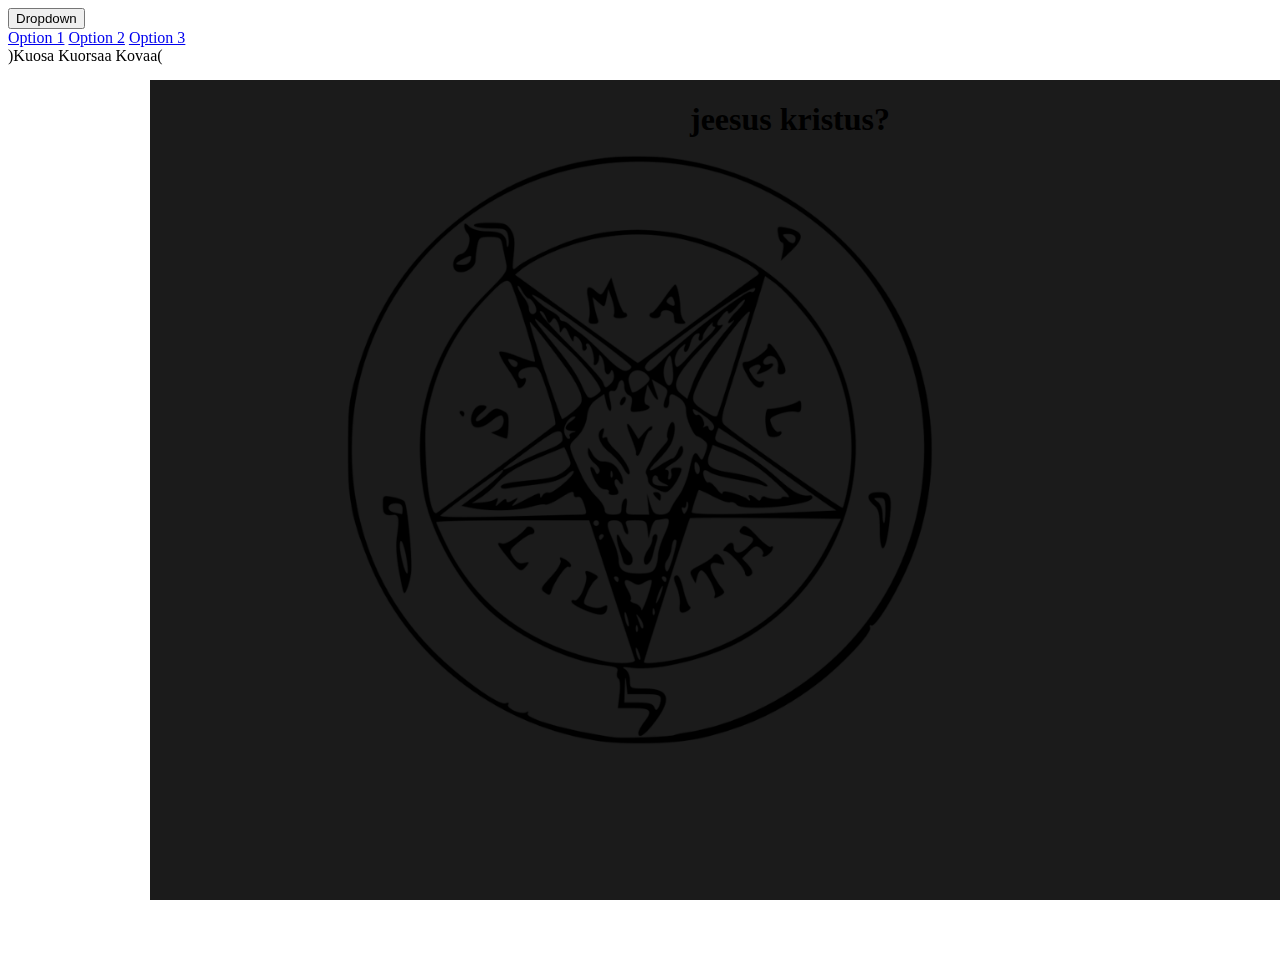
==== commit 6944ef3f: "jesse" ====
--- a/index.html
+++ b/index.html
@@ -20,8 +20,8 @@
             
             <div class="kroppa">
                 <h1>
-                    Olemme tänään kokoontuneet juhlistamaan herraamme jeesusta kristusta.
-                </h1>
+                    jeesus kristus?
+                </h1>   
             </div> 
 
         </div>
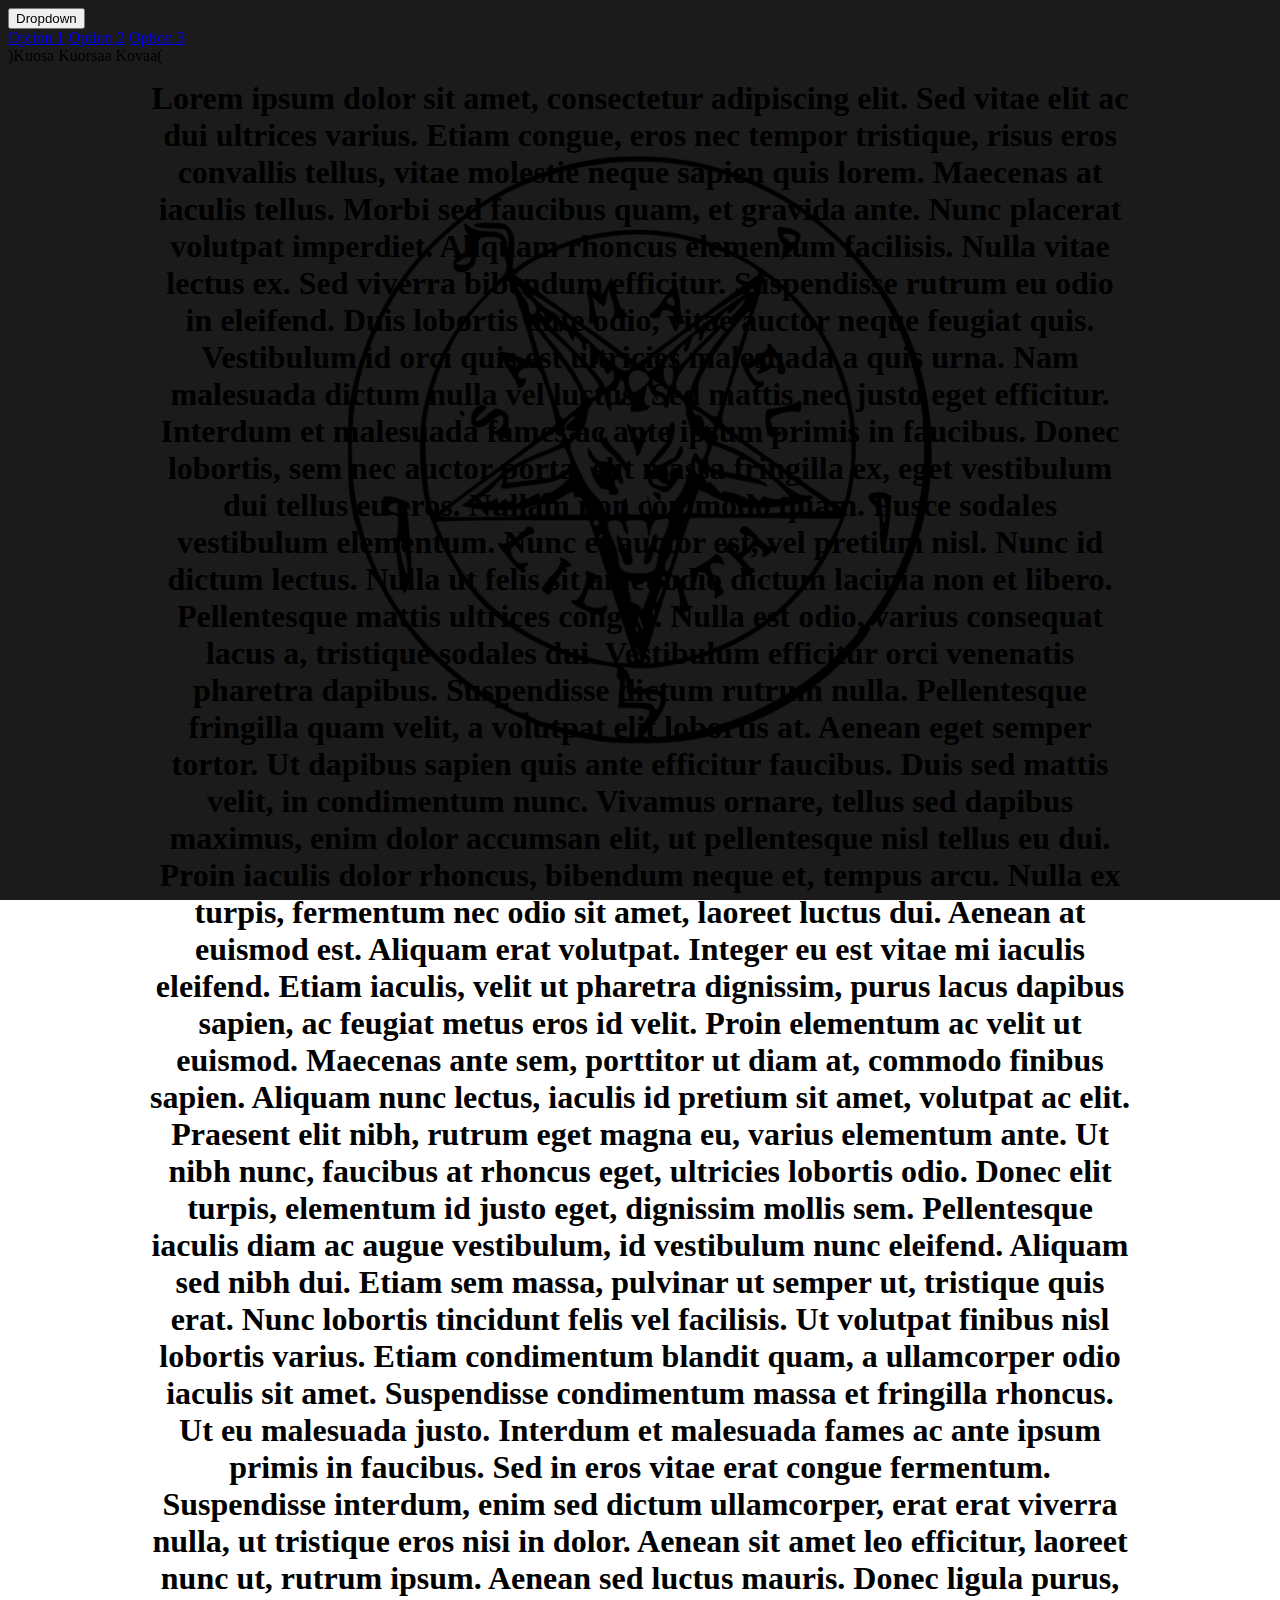
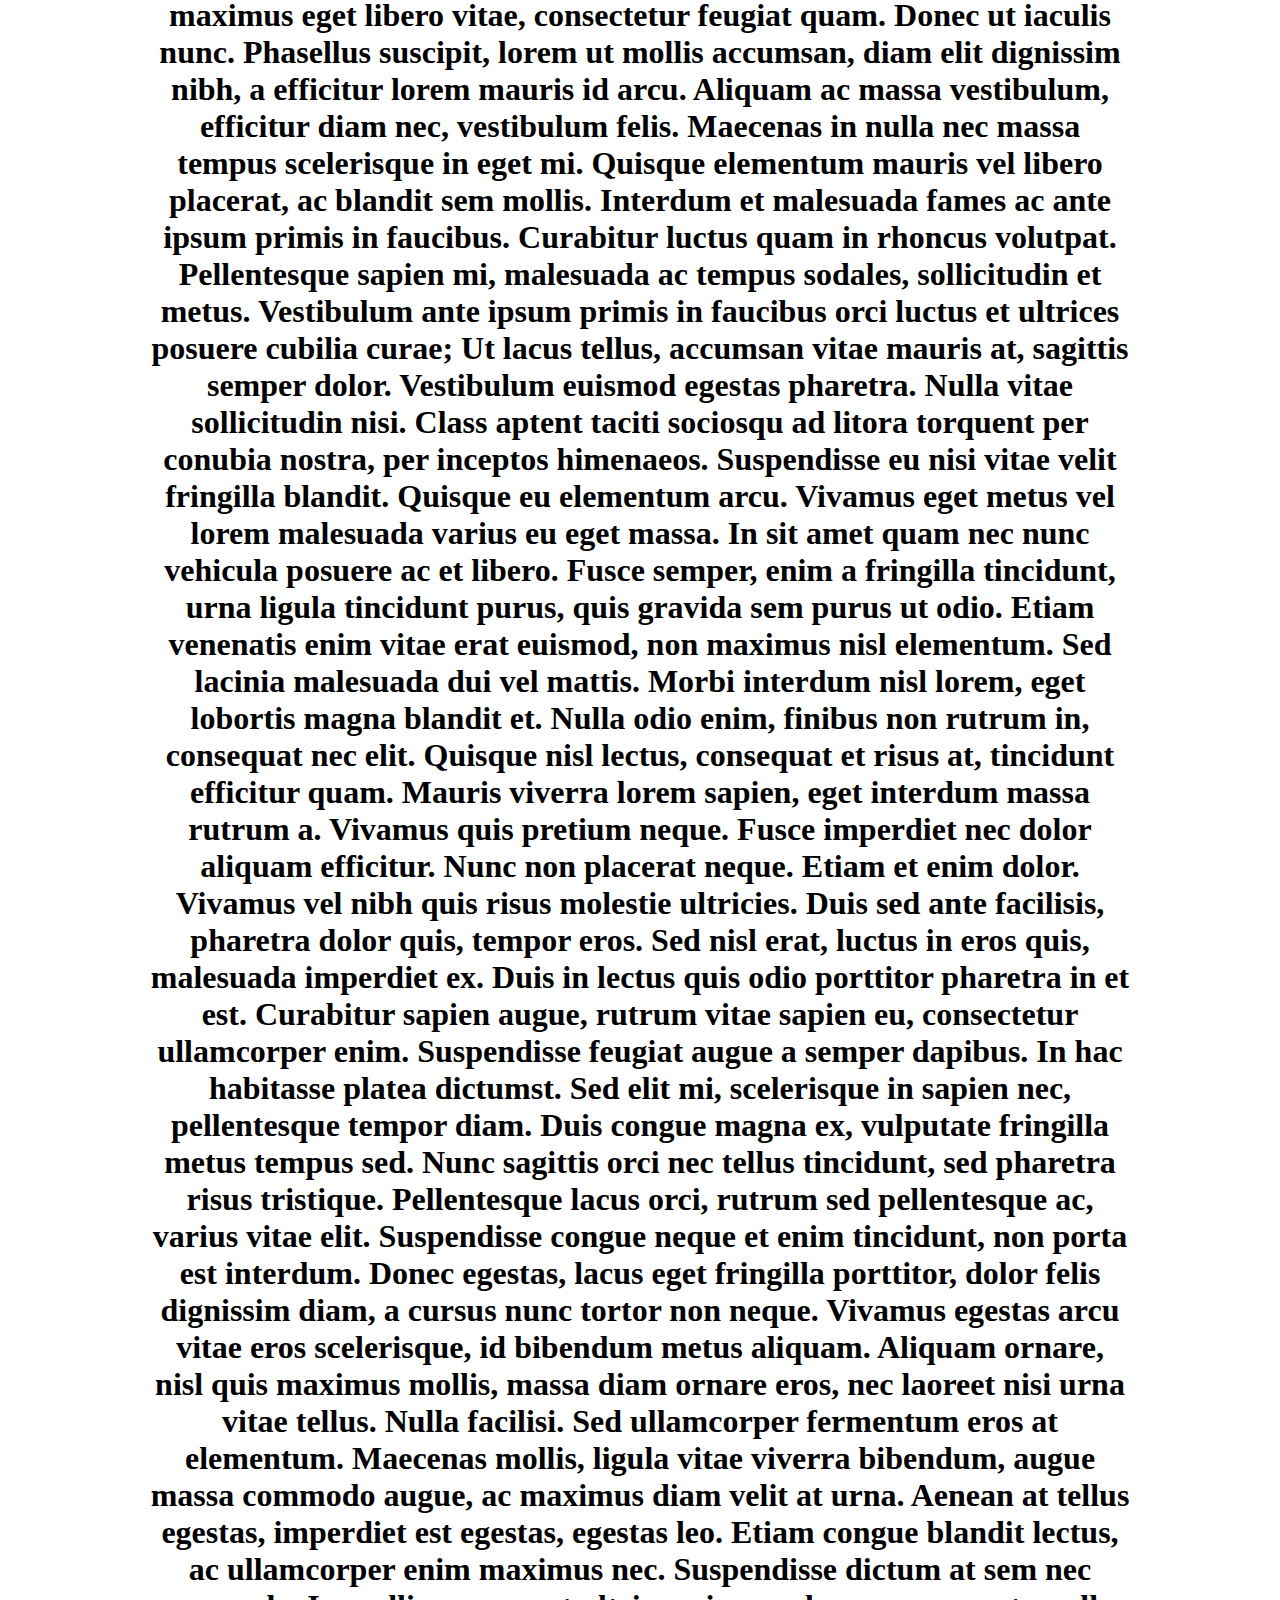
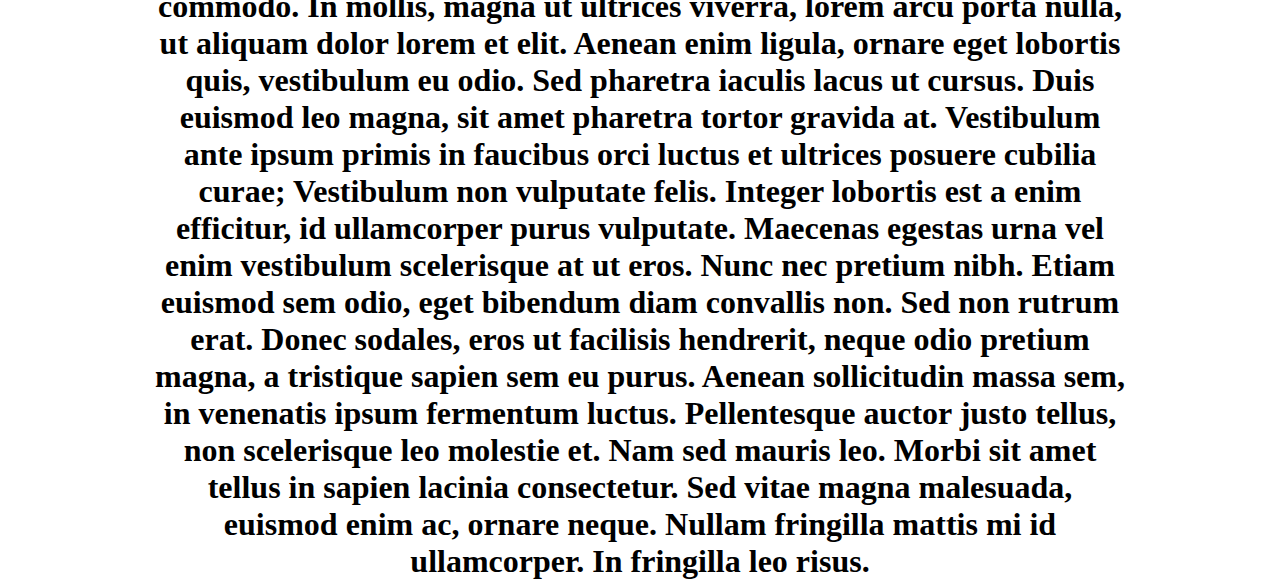
==== commit 680e5760: "LOOREMIPSUM" ====
--- a/index.html
+++ b/index.html
@@ -19,9 +19,27 @@
 
             
             <div class="kroppa">
-                <h1>
-                    jeesus kristus?
-                </h1>   
+                <div class="teksti-laatikko">
+                    <h1>Lorem ipsum dolor sit amet, consectetur adipiscing elit. Sed vitae elit ac dui ultrices varius. Etiam congue, eros nec tempor tristique, risus eros convallis tellus, vitae molestie neque sapien quis lorem. Maecenas at iaculis tellus. Morbi sed faucibus quam, et gravida ante. Nunc placerat volutpat imperdiet. Aliquam rhoncus elementum facilisis. Nulla vitae lectus ex. Sed viverra bibendum efficitur. Suspendisse rutrum eu odio in eleifend. Duis lobortis ante odio, vitae auctor neque feugiat quis. Vestibulum id orci quis est ultricies malesuada a quis urna. Nam malesuada dictum nulla vel luctus. Sed mattis nec justo eget efficitur. Interdum et malesuada fames ac ante ipsum primis in faucibus.
+
+                        Donec lobortis, sem nec auctor porta, elit massa fringilla ex, eget vestibulum dui tellus eu eros. Nullam non commodo quam. Fusce sodales vestibulum elementum. Nunc et auctor est, vel pretium nisl. Nunc id dictum lectus. Nulla ut felis sit amet odio dictum lacinia non et libero. Pellentesque mattis ultrices congue. Nulla est odio, varius consequat lacus a, tristique sodales dui. Vestibulum efficitur orci venenatis pharetra dapibus.
+                        
+                        Suspendisse dictum rutrum nulla. Pellentesque fringilla quam velit, a volutpat elit lobortis at. Aenean eget semper tortor. Ut dapibus sapien quis ante efficitur faucibus. Duis sed mattis velit, in condimentum nunc. Vivamus ornare, tellus sed dapibus maximus, enim dolor accumsan elit, ut pellentesque nisl tellus eu dui. Proin iaculis dolor rhoncus, bibendum neque et, tempus arcu. Nulla ex turpis, fermentum nec odio sit amet, laoreet luctus dui. Aenean at euismod est. Aliquam erat volutpat.
+                        
+                        Integer eu est vitae mi iaculis eleifend. Etiam iaculis, velit ut pharetra dignissim, purus lacus dapibus sapien, ac feugiat metus eros id velit. Proin elementum ac velit ut euismod. Maecenas ante sem, porttitor ut diam at, commodo finibus sapien. Aliquam nunc lectus, iaculis id pretium sit amet, volutpat ac elit. Praesent elit nibh, rutrum eget magna eu, varius elementum ante. Ut nibh nunc, faucibus at rhoncus eget, ultricies lobortis odio. Donec elit turpis, elementum id justo eget, dignissim mollis sem.
+                        
+                        Pellentesque iaculis diam ac augue vestibulum, id vestibulum nunc eleifend. Aliquam sed nibh dui. Etiam sem massa, pulvinar ut semper ut, tristique quis erat. Nunc lobortis tincidunt felis vel facilisis. Ut volutpat finibus nisl lobortis varius. Etiam condimentum blandit quam, a ullamcorper odio iaculis sit amet. Suspendisse condimentum massa et fringilla rhoncus. Ut eu malesuada justo. Interdum et malesuada fames ac ante ipsum primis in faucibus. Sed in eros vitae erat congue fermentum. Suspendisse interdum, enim sed dictum ullamcorper, erat erat viverra nulla, ut tristique eros nisi in dolor. Aenean sit amet leo efficitur, laoreet nunc ut, rutrum ipsum. Aenean sed luctus mauris. Donec ligula purus, maximus eget libero vitae, consectetur feugiat quam. Donec ut iaculis nunc.
+                        
+                        Phasellus suscipit, lorem ut mollis accumsan, diam elit dignissim nibh, a efficitur lorem mauris id arcu. Aliquam ac massa vestibulum, efficitur diam nec, vestibulum felis. Maecenas in nulla nec massa tempus scelerisque in eget mi. Quisque elementum mauris vel libero placerat, ac blandit sem mollis. Interdum et malesuada fames ac ante ipsum primis in faucibus. Curabitur luctus quam in rhoncus volutpat. Pellentesque sapien mi, malesuada ac tempus sodales, sollicitudin et metus. Vestibulum ante ipsum primis in faucibus orci luctus et ultrices posuere cubilia curae; Ut lacus tellus, accumsan vitae mauris at, sagittis semper dolor. Vestibulum euismod egestas pharetra. Nulla vitae sollicitudin nisi. Class aptent taciti sociosqu ad litora torquent per conubia nostra, per inceptos himenaeos. Suspendisse eu nisi vitae velit fringilla blandit. Quisque eu elementum arcu. Vivamus eget metus vel lorem malesuada varius eu eget massa. In sit amet quam nec nunc vehicula posuere ac et libero.
+                        
+                        Fusce semper, enim a fringilla tincidunt, urna ligula tincidunt purus, quis gravida sem purus ut odio. Etiam venenatis enim vitae erat euismod, non maximus nisl elementum. Sed lacinia malesuada dui vel mattis. Morbi interdum nisl lorem, eget lobortis magna blandit et. Nulla odio enim, finibus non rutrum in, consequat nec elit. Quisque nisl lectus, consequat et risus at, tincidunt efficitur quam. Mauris viverra lorem sapien, eget interdum massa rutrum a. Vivamus quis pretium neque. Fusce imperdiet nec dolor aliquam efficitur. Nunc non placerat neque. Etiam et enim dolor. Vivamus vel nibh quis risus molestie ultricies. Duis sed ante facilisis, pharetra dolor quis, tempor eros. Sed nisl erat, luctus in eros quis, malesuada imperdiet ex.
+                        
+                        Duis in lectus quis odio porttitor pharetra in et est. Curabitur sapien augue, rutrum vitae sapien eu, consectetur ullamcorper enim. Suspendisse feugiat augue a semper dapibus. In hac habitasse platea dictumst. Sed elit mi, scelerisque in sapien nec, pellentesque tempor diam. Duis congue magna ex, vulputate fringilla metus tempus sed. Nunc sagittis orci nec tellus tincidunt, sed pharetra risus tristique. Pellentesque lacus orci, rutrum sed pellentesque ac, varius vitae elit. Suspendisse congue neque et enim tincidunt, non porta est interdum. Donec egestas, lacus eget fringilla porttitor, dolor felis dignissim diam, a cursus nunc tortor non neque. Vivamus egestas arcu vitae eros scelerisque, id bibendum metus aliquam. Aliquam ornare, nisl quis maximus mollis, massa diam ornare eros, nec laoreet nisi urna vitae tellus. Nulla facilisi. Sed ullamcorper fermentum eros at elementum. Maecenas mollis, ligula vitae viverra bibendum, augue massa commodo augue, ac maximus diam velit at urna. Aenean at tellus egestas, imperdiet est egestas, egestas leo.
+                        
+                        Etiam congue blandit lectus, ac ullamcorper enim maximus nec. Suspendisse dictum at sem nec commodo. In mollis, magna ut ultrices viverra, lorem arcu porta nulla, ut aliquam dolor lorem et elit. Aenean enim ligula, ornare eget lobortis quis, vestibulum eu odio. Sed pharetra iaculis lacus ut cursus. Duis euismod leo magna, sit amet pharetra tortor gravida at. Vestibulum ante ipsum primis in faucibus orci luctus et ultrices posuere cubilia curae;
+                        
+                        Vestibulum non vulputate felis. Integer lobortis est a enim efficitur, id ullamcorper purus vulputate. Maecenas egestas urna vel enim vestibulum scelerisque at ut eros. Nunc nec pretium nibh. Etiam euismod sem odio, eget bibendum diam convallis non. Sed non rutrum erat. Donec sodales, eros ut facilisis hendrerit, neque odio pretium magna, a tristique sapien sem eu purus. Aenean sollicitudin massa sem, in venenatis ipsum fermentum luctus. Pellentesque auctor justo tellus, non scelerisque leo molestie et. Nam sed mauris leo. Morbi sit amet tellus in sapien lacinia consectetur. Sed vitae magna malesuada, euismod enim ac, ornare neque. Nullam fringilla mattis mi id ullamcorper. In fringilla leo risus.</h1>
+                </div>   
             </div> 
 
         </div>
--- a/styles.css
+++ b/styles.css
@@ -36,10 +36,15 @@
     background-size: cover;
     background-position: center center;
     background-attachment: fixed;
+    background-color: #1b1b1b;
     
-    margin-top: 80px;
+}
+.teksti-laatikko{
+    text-align: center;
     margin-left: 150px;
-    margin margin-right: 150px;
+    margin-right: 150px;
+    margin-top: 80px
+
 }
 
 
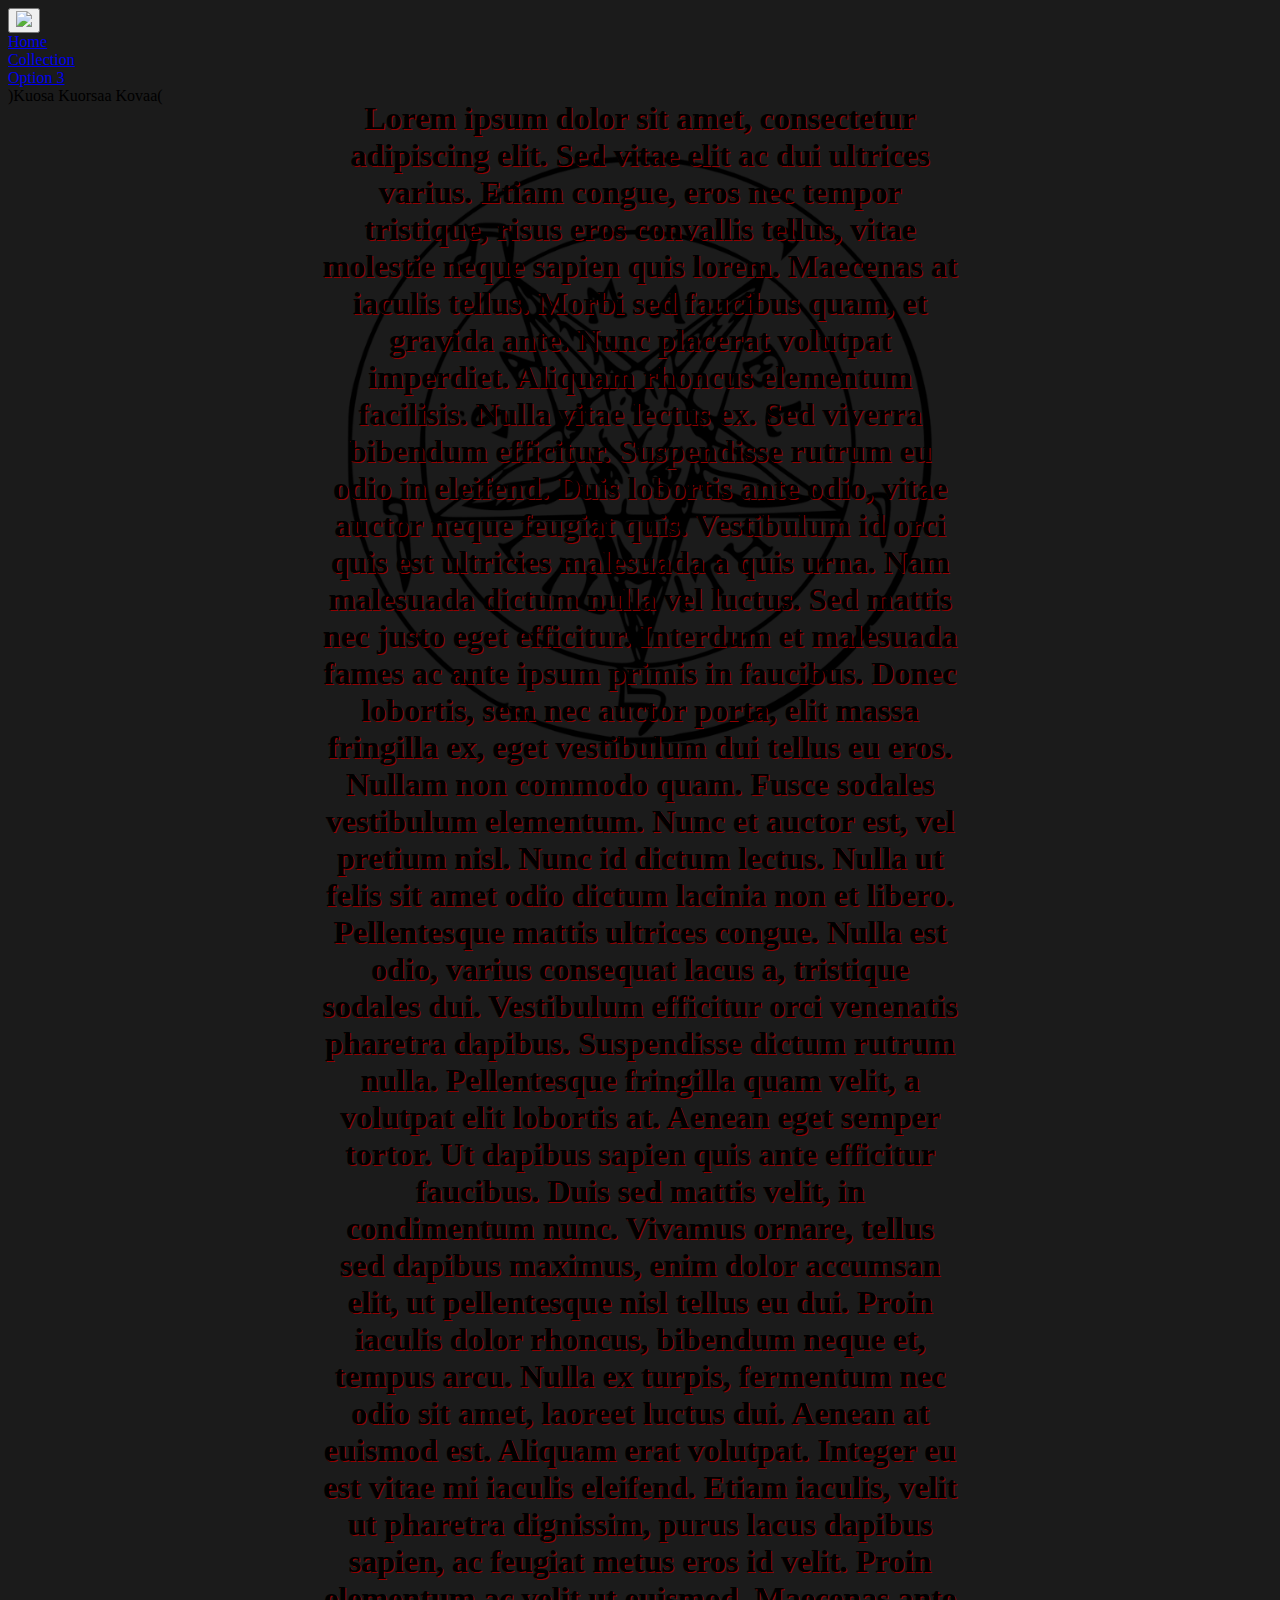
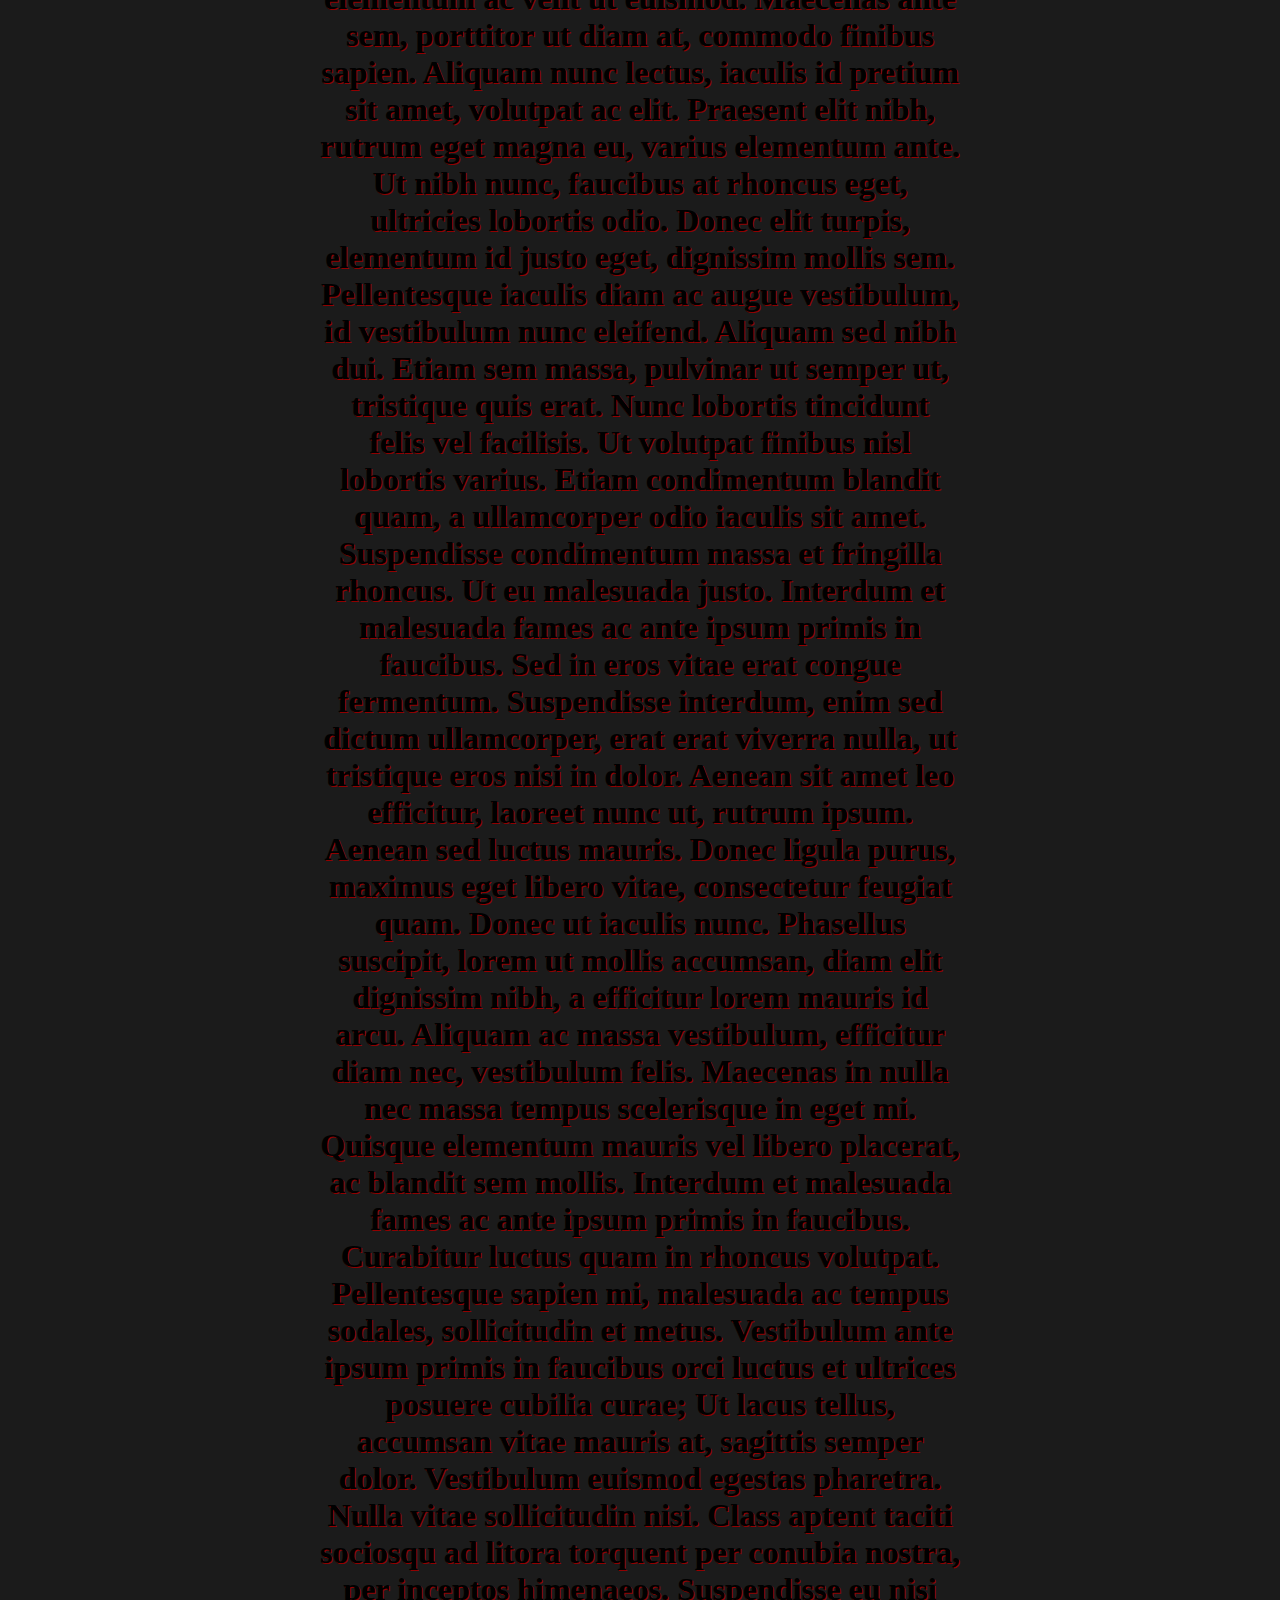
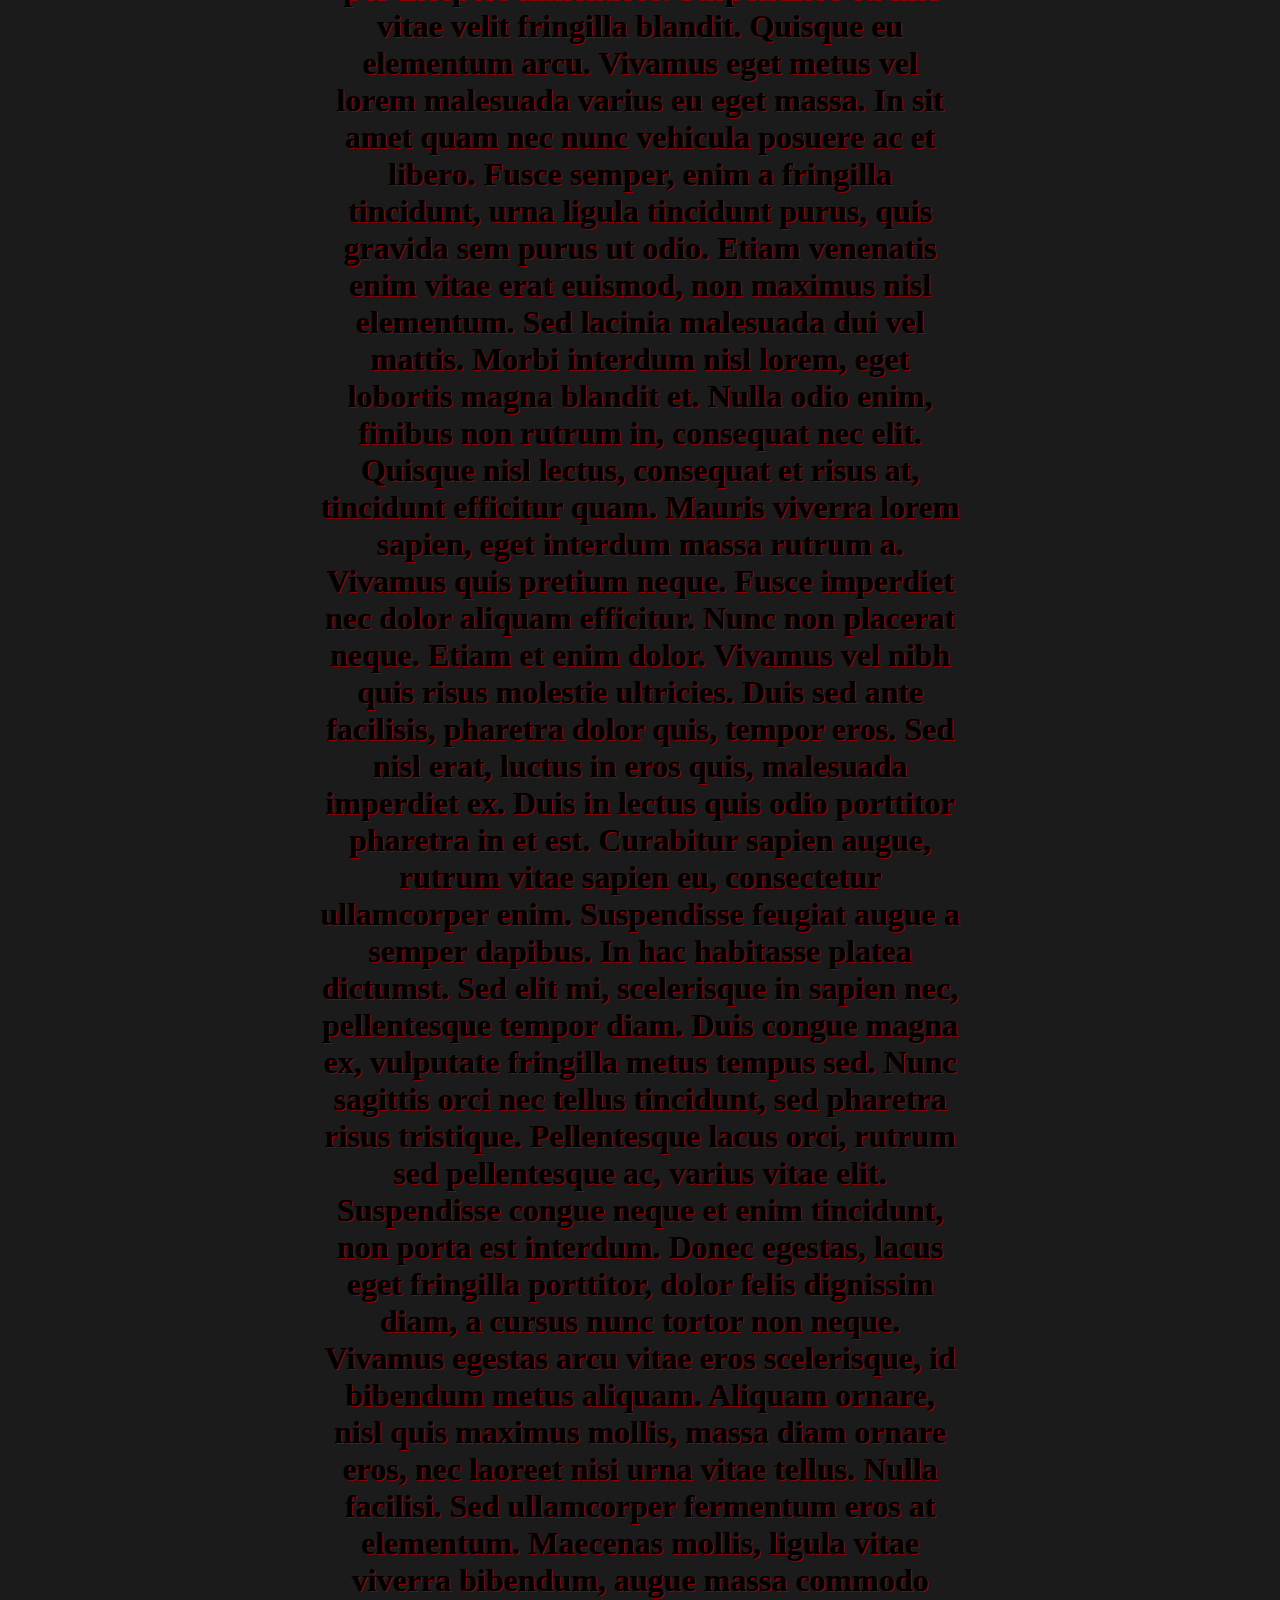
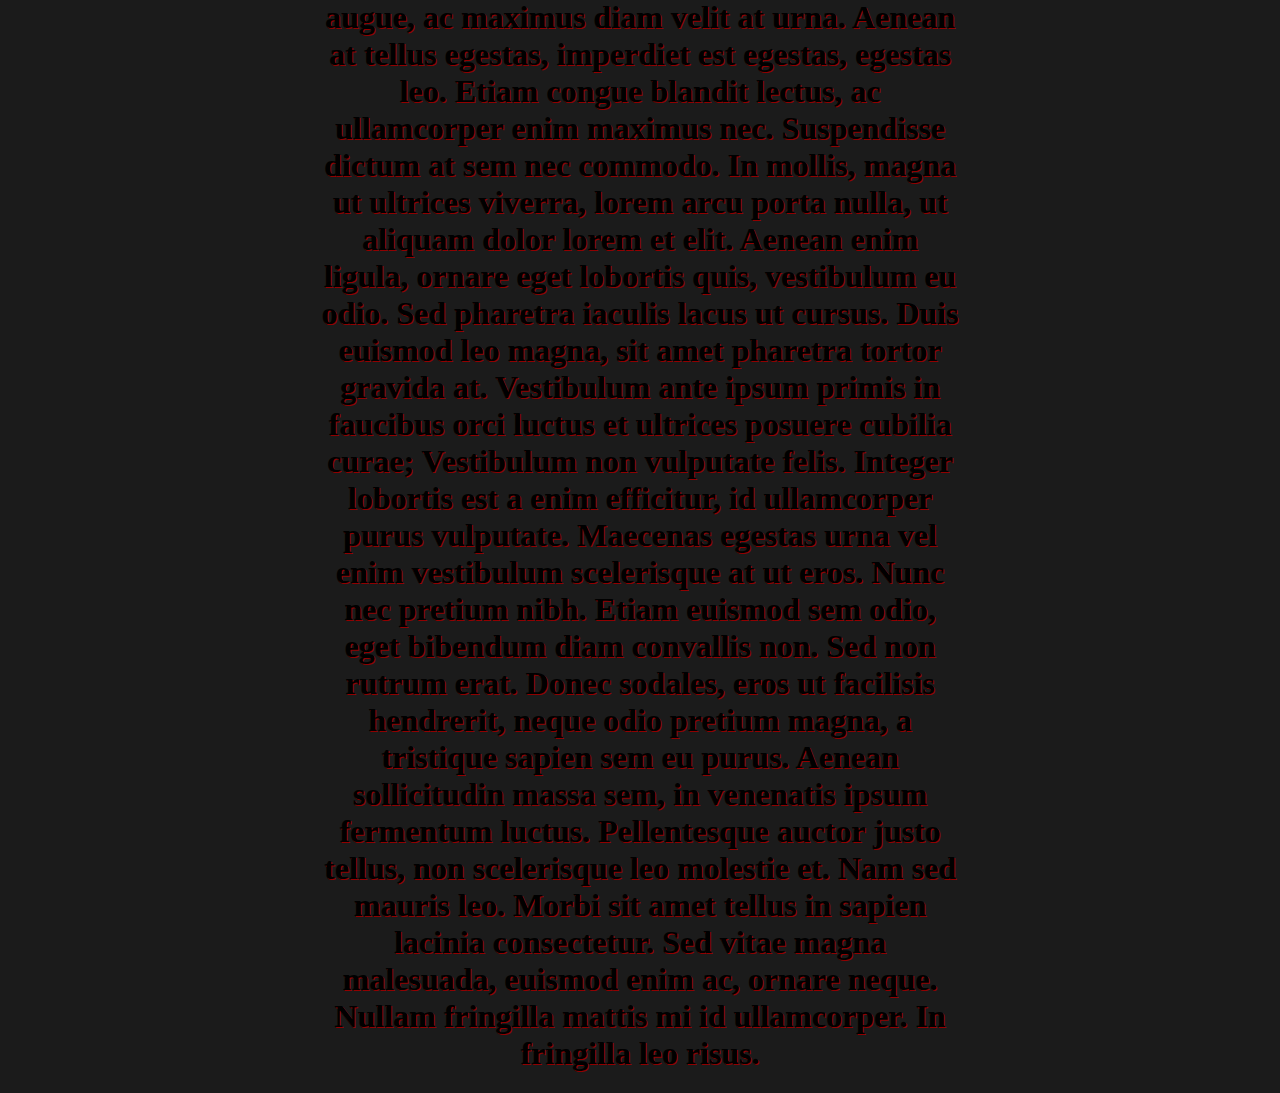
==== commit bb01226d: "v7.33" ====
--- a/index.html
+++ b/index.html
@@ -14,7 +14,7 @@
         <div class="container">
 
             <div class="hiitteri">
-                <iframe id="hiframe" src="html/header.html" frameborder="0" width="100%" height="200"></iframe>
+                <iframe id="hiframe" src="html/header.html" frameborder="0" width="100%" height="220"></iframe>
             </div>
 
             
--- a/styles.css
+++ b/styles.css
@@ -1,6 +1,7 @@
 body {
     margin: 0;
     padding: 0;
+
 }
 
 
@@ -10,10 +11,11 @@
     display: flex;
     flex-direction: column;
     width: 100%;
+    background-color: #1b1b1b;
 }
 
 .hiitteri {
-    position: fixed;
+    position: absolute;
     top: 0;
     left: 0;
     display: flex;
@@ -24,29 +26,64 @@
     text-align: center;
     color: white;
     font-size: 30px;
-    z-index: 9999;
+    z-index: 900;
 }
 
 .kroppa {
     width: 100%;
-    height: 100vh;
+    min-height: 100vh;
     text-align: center;
     background-image: url("images/KuKuKoBG.png");
     background-repeat: no-repeat;
     background-size: cover;
     background-position: center center;
     background-attachment: fixed;
-    background-color: #1b1b1b;
-    
+
 }
 .teksti-laatikko{
     text-align: center;
-    margin-left: 150px;
-    margin-right: 150px;
-    margin-top: 80px
+
+
+}
+
+h1{
+    color: black;
+    text-shadow: 1px 1px 0 #910000;
+}
+
+@media screen and (max-width: 767px) {
+    /* Styles for mobile devices */
+
+    .teksti-laatikko{
+        text-align: center;
+        margin-left: 5%;
+        margin-right: 5%;
+        margin-top: 200px
+    
+    }
+
+
+
 
 }
 
 
 
+@media screen and (min-width: 768px) {
+    /* Styles for PC devices */
 
+    .teksti-laatikko{
+        text-align: center;
+        margin-left: 25%;
+        margin-right: 25%;
+        margin-top: 100px
+    
+    }
+
+
+
+
+
+}
+
+
--- a/css/header.css
+++ b/css/header.css
@@ -6,31 +6,40 @@
     font-size: 80px;
     position: absolute;
 
-    text-shadow: 4px 4px 0 #000, 6px 6px 0 #fff, 6px 6px 0 #000;
+    text-shadow: 4px 4px 0 #000, 10px 10px 3px #fff, 6px 6px 0 #000;
     padding: 10px;
 
     top: 0;
     left: 50%;
     transform: translateX(-50%);
-
+    z-index: 900;
 }
 
 .dropbtn {
     display: flex;
     align-items: center;
     justify-content: center;
-    background-color: #4CAF50;
     color: white;
     padding: 16px;
     font-size: 16px;
     border: none;
     cursor: pointer;
+    width: 75px;
+    height: 75px;
+    background-color: rgba(0, 0, 0, 0.0);
 }
+
+.dropbtnimg {
+    max-width: 175%;
+}
+
+
+
   
 .dropdown-content {
     display: none;
     position: absolute;
-    background-color: #1b1b1b;
+    background-color: rgba(0, 0, 0, 0.0);
     min-width: 160px;
     z-index: 1;
     left: 0;
@@ -42,3 +51,14 @@
 }
 
 
+a {
+    font-size: 40px;
+    color: #910000;
+    font-family: 'MB-ForeverRaw';
+    text-shadow: 5px 5px 1px #000, 6px 6px 0 #000;
+    text-decoration: none;
+}
+
+.link-text{
+    z-index: 999;
+}
